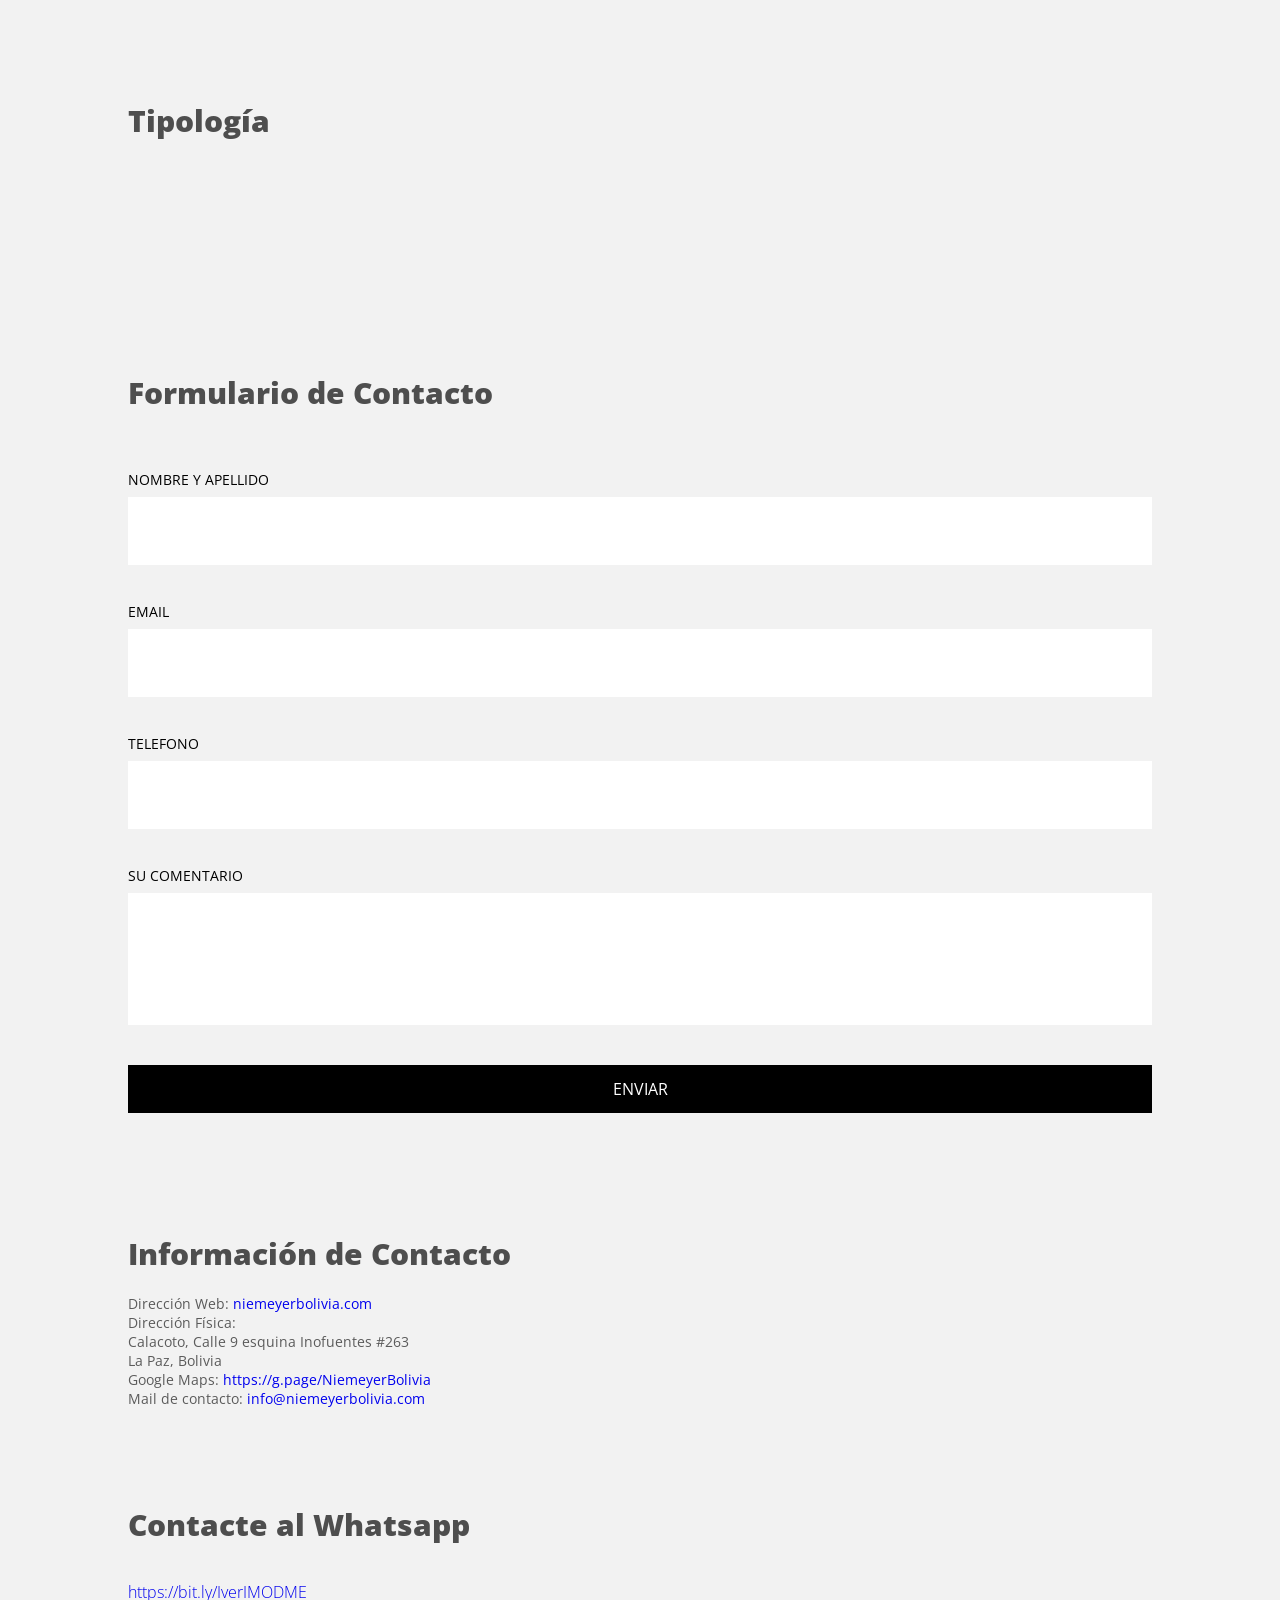
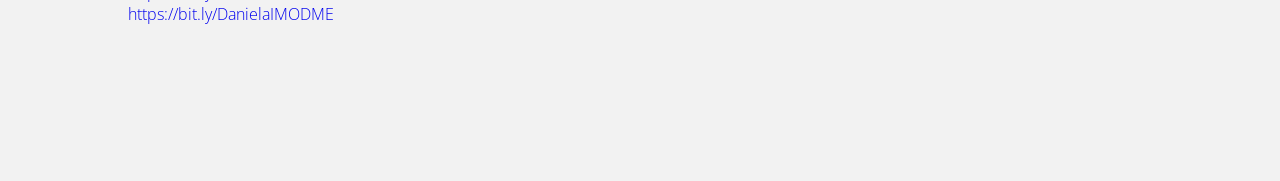
==== index.html @ 70880356 "Update index.html" ====
<!doctype html>
<html lang="en-US">

<head>
    <meta charset="utf-8">
    <meta http-equiv="X-UA-Compatible" content="IE=edge">

    <!-- needed for mobile devices - GALLERY INTEGRATION -->
    <meta name="viewport" content="width=device-width, initial-scale=1.0, maximum-scale=1, user-scalable=0">

    <title>iMOD FORM</title>


    <script>var __adobewebfontsappname__ = "dreamweaver"</script>
    <script src="https://use.edgefonts.net/source-sans-pro:n2:default.js" type="text/javascript"></script>


    <!-- Import font -->
    <link href="https://fonts.googleapis.com/css2?family=Open+Sans:wght@300;400;600;700;800&display=swap"
        rel="stylesheet">


    <!-- Import font - GALLERY INTEGRATION-->
    <link href="https://fonts.googleapis.com/css?family=Montserrat:400,700' rel='stylesheet' type='text/css">
    <link href="https://fonts.googleapis.com/css2?family=Montserrat:wght@800&display=swap" rel="stylesheet">
    <link href="https://fonts.googleapis.com/css?family=Open+Sans:300,400,600,700' rel='stylesheet' type='text/css">


    <!-- Style for Bootstrap - GALLERY INTEGRATION - SE ROMPE LA WEB SI LO SACO-->
    <!--	<link rel="stylesheet" href="slider/bootstrap/css/bootstrap.min.css">-->

    <!-- Custom style for the demo- GALLERY INTEGRATION - SE ROMPE LA WEB SI LO SACO-->
    <!--	<link rel="stylesheet" href="slider/css/demo.css">-->



    <!-- Stylesheets BASE WEB-->
    <link rel="stylesheet" href="j-folder/css/font-awesome.min.css">
    <link rel="stylesheet" href="j-folder/css/j-forms.css">




    <style>
        /*EXAMPLES --------------------------------------------------------------------- */


        .left {
            display: inline-block;
            width: 100px;

            background: red;
            color: white;
        }

        .right {
            display: inline-block;
            width: calc(100% - 100px);

            background: blue;
            color: white;
        }




        /* Set the style of the thumbnail overlay items */
        .media-box-title {
            color: #fff;
            font-size: 11px;
            margin-bottom: 5px;
            text-transform: uppercase;
            letter-spacing: 2px;
            line-height: 28px;
        }


        /* Remove box shadow and border-radius from the media boxes */
        .media-box-container {
            -webkit-border-radius: 0px;
            -moz-border-radius: 0px;
            border-radius: 0px;

            -webkit-box-shadow: none;
            -moz-box-shadow: none;
            -o-box-shadow: none;
            -ms-box-shadow: none;
            box-shadow: none;
        }

        /* thumbnail overlay background */
        .thumbnail-overlay {
            background-color: rgba(0, 0, 0, .40);

            -webkit-transition: background-color 0.2s ease-out;
            -moz-transition: background-color 0.2s ease-out;
            -o-transition: background-color 0.2s ease-out;
            transition: background-color 0.2s ease-out;
        }

        /* hover effect on the thumbnail-overlay */
        .thumbnail-overlay:hover {
            background-color: rgba(0, 0, 0, .20) !important;
        }

        /* hover effect on the image */
        .media-box-image img {
            -webkit-transition: transform 0.6s ease-in-out;
            -moz-transition: transform 0.6s ease-in-out;
            -o-transition: transform 0.6s ease-in-out;
            -ms-transition: transform 0.6s ease-in-out;
            transition: transform 0.6s ease-in-out;

            -webkit-transform-origin: bottom left;
            -moz-transform-origin: bottom left;
            -o-transform-origin: bottom left;
            -ms-transform-origin: bottom left;
            transform-origin: bottom left;
        }

        .media-box-image:hover img {
            -webkit-transform: scale(1.2) translate(-20px);
            -moz-transform: scale(1.2) translate(-20px);
            -o-transform: scale(1.2) translate(-20px);
            -ms-transform: scale(1.2) translate(-20px);
            transform: scale(1.2) translate(-20px);
        }





        .button {
            width: 200px;
            margin-top: 40px;
            margin-right: auto;
            margin-bottom: auto;
            margin-left: auto;
            padding-top: 20px;
            padding-right: 10px;
            padding-bottom: 20px;
            padding-left: 10px;
            text-align: center;
            vertical-align: middle;
            border-radius: 0px;
            text-transform: uppercase;
            font-weight: bold;
            letter-spacing: 2px;
            border: 3px solid #FFFFFF;
            color: #FFFFFF;
            transition: all 0.3s linear;
        }

        .button:hover {
            background-color: #FEFEFE;
            color: #C4C4C4;
            cursor: pointer;
        }

        /* Mobile */
        @media (max-width: 320px) {
            .logo {
                width: 100%;
                text-align: center;
                margin-top: 13px;
                margin-right: 0px;
                margin-bottom: 0px;
                margin-left: 0px;
            }

            .container header nav {
                margin-top: 0px;
                margin-right: 0px;
                margin-bottom: 0px;
                margin-left: 0px;
                width: 100%;
                float: none;
                display: none;
            }


            nav ul li {
                margin-top: 0px;
                margin-right: 0px;
                margin-bottom: 0px;
                margin-left: 0px;
                width: 100%;
                text-align: center;
            }

            .text_column {
                width: 100%;
                text-align: justify;
                padding-top: 0px;
                padding-right: 0px;
                padding-bottom: 0px;
                padding-left: 0px;
            }

            .thumbnail {
                width: 100%;
            }

            .footer_column {
                width: 100%;
                margin-top: 0px;
            }

            .parallax {
                text-align: center;
                margin-top: 0px;
                margin-right: 0px;
                margin-bottom: 0px;
                margin-left: 0px;
                padding-top: 40%;
                padding-right: 0px;
                padding-bottom: 0px;
                padding-left: 0px;
                width: 100%;
                font-size: 18px;
            }

            .parallax_description {
                padding-top: 0px;
                padding-right: 0px;
                padding-bottom: 0px;
                padding-left: 0px;
                width: 90%;
                margin-top: 25px;
                margin-right: 0px;
                margin-bottom: 0px;
                margin-left: 12px;
                float: none;
                text-align: center;
            }

            .banner {
                background-color: #2D9AB7;
                background-image: none;
            }

            .tagline {
                margin-top: 20px;
                line-height: 22px;
            }

            .hero_header {
                padding-left: 10px;
                padding-right: 10px;
                line-height: 22px;
                text-align: center;
            }
        }



        /* Small Tablets */
        @media (min-width: 321px)and (max-width: 767px) {
            .logo {
                width: 100%;
                text-align: center;
                margin-top: 13px;
                margin-right: 0px;
                margin-bottom: 0px;
                margin-left: 0px;
                color: #043745;
            }

            .container header nav {
                margin-top: 0px;
                margin-right: 0px;
                margin-bottom: 0px;
                margin-left: 0px;
                width: 100%;
                float: none;
                overflow: auto;
                display: inline-block;
                background: #52bad5;
            }

            header nav ul {
                padding: 0px;
                float: none;
            }

            nav ul li {
                margin-top: 0px;
                margin-right: 0px;
                margin-bottom: 0px;
                margin-left: 0px;
                width: 100%;
                text-align: center;
                padding-top: 8px;
                padding-bottom: 8px;
            }

            .text_column {
                width: 100%;
                text-align: left;
                padding-top: 0px;
                padding-right: 0px;
                padding-bottom: 0px;
                padding-left: 0px;
            }

            .thumbnail {
                width: 100%;
            }

            .footer_column {
                width: 100%;
                margin-top: 0px;
            }

            .parallax {
                text-align: center;
                margin-top: 0px;
                margin-right: 0px;
                margin-bottom: 0px;
                margin-left: 0px;
                padding-top: 40%;
                padding-right: 0px;
                padding-bottom: 0px;
                padding-left: 0px;
                width: 100%;
                font-size: 18px;
            }

            .parallax_description {
                padding-top: 0px;
                padding-right: 0px;
                padding-bottom: 0px;
                padding-left: 0px;
                margin-top: 30%;
                margin-right: 0px;
                margin-bottom: 0px;
                margin-left: 0px;
                float: none;
                width: 100%;
                text-align: center;
            }

            .thumbnail {
                width: 50%;
            }

            .parallax {
                margin-top: 0px;
                margin-right: 0px;
                margin-bottom: 0px;
                margin-left: 0px;
                padding-right: 0px;
                padding-bottom: 0px;
                padding-left: 0px;
                padding-top: 20%;
            }

            .parallax_description {
                margin-top: 0px;
                margin-right: 0px;
                margin-bottom: 0px;
                margin-left: 0px;
                width: 100%;
                padding-top: 30px;
            }

            .banner {
                padding-left: 20px;
                padding-right: 20px;
            }

            .footer_column {
                width: 100%;
            }
        }

        /* Small Desktops */
        @media (min-width: 768px) and (max-width: 1096px) {
            .text_column {
                width: 100%;
            }

            .thumbnail {
                width: 50%;
            }

            .text_column {
                width: 100%;
                margin-top: 0px;
                margin-right: 0px;
                margin-bottom: 0px;
                margin-left: 0px;
                padding-top: 0px;
                padding-right: 0px;
                padding-bottom: 0px;
                padding-left: 0px;
            }

            .banner {
                margin-top: 0px;
                padding-top: 0px;
            }
        }











        /*BODY --------------------------------------------------------------------- */



        html,
        body {

            font-family: 'Open Sans', sans-serif !important;
            background-color: #f2f2f2 !important;
            margin-top: 0px !important;
            margin-right: 0px !important;
            margin-bottom: 0px !important;
            margin-left: 0px !important;
            font-style: normal !important;
            font-weight: 200 !important;
            text-decoration: none !important;

            margin: 0 !important;
            padding: 0 !important;
            height: 100% !important;
            width: 100% !important;


            /*        max-width: 100%;*/
            /*        overflow-x: hidden;*/

            scrollbar-color: rgba(200, 200, 200, .3) rgba(200, 200, 200, .0);
            scrollbar-width: thin;
            -moz-appearance: none !important;
            -moz-appearance: none !important;
            -moz-appearance: none !important;
            -moz-appearance: none !important;
        }


        body::-webkit-scrollbar {
            width: 4px;
            height: 4px;
        }


        body::-webkit-scrollbar-thumb {
            background: rgba(200, 200, 200, .7);
            border-radius: 10px;
        }



        a:link {
            text-decoration: none;
        }

        a:visited {
            text-decoration: none;
        }

        a:hover {
            text-decoration: none;
        }

        a:active {
            text-decoration: none;
        }





        /*FRANJAS --------------------------------------------------------------------- */


        .franja-sup {
            position: fixed;
            top: 0;
            width: 100%;
            height: 60px;
            background-color: #000000;
            box-shadow: 0px 4px 10px black;
            z-index: 1000;
        }

        .franja-inf {
            position: fixed;
            bottom: 0;
            width: 100%;
            height: 60px;
            background-color: #000000;
            box-shadow: 0px -4px 10px black;
            z-index: 1000;
        }


        .franja {
            top: 0;
            width: 100%;
            height: 60px;
            background-color: rgba(0, 0, 0, 0.00);
        }






        /*LOADER --------------------------------------------------------------------- */


        .loader-wrapper {
            width: 100vw;
            height: 100vh;
            position: fixed;
            top: 0;
            left: 0;
            background-color: #000000;
            /*		background-color: #242f3f;	*/
            display: flex;
            justify-content: center;
            align-items: center;
            z-index: 9998;
        }


        .loader {
            display: inline-block;
            width: 30px;
            height: 30px;
            position: relative;
            border: 4px solid #Fff;
            animation: loader 2s infinite ease;
        }


        .loader-inner {
            vertical-align: top;
            display: inline-block;
            width: 100%;
            background-color: #fff;
            animation: loader-inner 2s infinite ease-in;
        }

        @keyframes loader {
            0% {
                transform: rotate(0deg);
            }

            25% {
                transform: rotate(180deg);
            }

            50% {
                transform: rotate(180deg);
            }

            75% {
                transform: rotate(360deg);
            }

            100% {
                transform: rotate(360deg);
            }
        }

        @keyframes loader-inner {
            0% {
                height: 0%;
            }

            25% {
                height: 0%;
            }

            50% {
                height: 100%;
            }

            75% {
                height: 100%;
            }

            100% {
                height: 0%;
            }
        }



        .imod-1 {

            position: fixed;
            font-size: 12px;
            font-family: 'Montserrat', sans-serif;
            color: azure;
            padding-top: 30px;
            left: 50%;
            transform: translate(-50%, -0%);
        }


        .imod-2 {

            position: fixed;
            font-size: 12px;
            font-family: 'Montserrat', sans-serif;
            color: azure;
            margin-top: -24px;
            left: -4px;
            transform: translate(-50%, -0%);

            transform: rotate(180deg);


            /* Legacy vendor prefixes that you probably don't need... */

            /* Safari */
            -webkit-transform: rotate(180deg);

            /* Firefox */
            -moz-transform: rotate(180deg);

            /* IE */
            -ms-transform: rotate(180deg);

            /* Opera */
            -o-transform: rotate(180deg);

            /* Internet Explorer */
            filter: progid:DXImageTransform.Microsoft.BasicImage(rotation=6);

        }

        /*END LOADER*/







        /*VARIOS --------------------------------------------------------------------- */


        .container {
            width: 80%;
            margin-left: auto;
            margin-right: auto;
            height: 1000px;
            background-color: rgba(255, 255, 255, 0.00);
        }


        .box1 {
            top: 0;
            width: 100%;
            padding-top: 40px;
            padding-bottom: 40px;
            background-color: rgba(255, 255, 255, 0.00);
            clear: both;
            /*            float: left;*/
        }



        /*
        .j-forms {

            float: left;
        }
*/




        /* Cambio de la barra de iconos a la izquierda */

        .fancybox-toolbar {
            left: 50% !important;
            top: 0;
            transform: translate(-60px, -0%);
            /*        padding-right: 50px;*/
            /*        right: 100px; */

        }



        /*ESPACIOS --------------------------------------------------------------------- */


        .espacio {
            top: 0;
            width: 100%;
            padding-top: 50px;
            padding-bottom: 0px;
            background-color: rgba(255, 255, 255, 0.00);
        }

        .espacio_2 {
            top: 0;
            width: 100%;
            padding-top: 5px;
            padding-bottom: 0px;
            background-color: rgba(255, 255, 255, 0.00);
        }

        .espacio_3 {
            top: 0;
            width: 100%;
            padding-top: 20px;
            padding-bottom: 0px;
            background-color: rgba(255, 255, 255, 0.00);

        }

        .espacio_inf {
            top: 0;
            width: 100%;
            padding-top: 100px;
            padding-bottom: 0px;
            background-color: rgba(255, 255, 255, 0.00);
        }








        /*BOTONES --------------------------------------------------------------------- */


        .boton-pdf {
            display: flex;
            justify-content: center;
            align-items: center;
            font: 16px 'Open Sans', Helvetica, Arial, sans-serif;
            background-color: rgba(0, 0, 0, 100);
            color: #614f41;
            border-radius: 0px 0px 0px 0px;
            cursor: pointer;
            width: 100%;
            height: 50px;
            border-bottom-style: none;
            border-width: 0px;
            text-decoration: none !important;
            margin: auto;
            padding: 0px;


        }


        .boton-pdf:hover {
            background-color: #888888;
            border-width: 0px;
            border-bottom-style: none;
            text-decoration: none !important;
        }





        /*TEXTOS --------------------------------------------------------------------- */


        .texto-boton-pdf {
            text-decoration: none !important;
            color: #fff;

        }



        .titulo1_box_1 {
            text-align: left;
            margin-top: 0px;
            margin-right: 0px;
            margin-bottom: 0px;
            margin-left: 0px;
            letter-spacing: 0px;
            font-size: 30px;
            font-weight: 800 !important;
            color: #4E4E4E !important;
        }



        .titulo2_box_1 {
            text-align: left;
            margin-top: 0px;
            margin-right: 0px;
            margin-bottom: 0px;
            margin-left: 0px;
            letter-spacing: 0px;
            font-size: 100px;
            font-weight: 900;
            text-decoration: none !important;
            color: #E14977;
        }


        .texto_negro {
            text-decoration: none !important;
            color: #E14977 !important;
        }


        .texto_box_1 {
            color: #5B5B5B;
            text-align: left;
            margin-top: 0px;
            margin-right: 0px;
            margin-bottom: 0px;
            margin-left: 0px;
            letter-spacing: 0px;
            font-size: 14px;
            font-weight: normal;
        }








        /* IMAGENES ----------------------------------------------------------- */

        .planta {
            background-color: rgba(0, 0, 0, 100);
            color: #614f41;
            /*
            padding-top: 13px;
			padding-bottom: 13px;
            padding-left: 6px;
            padding-right: 6px;
            border-radius: 0px 0px 0px 0px;
*/
            cursor: pointer;
            max-width: 100% !important;
            width: 100% !important;
            text-align: center;
            display: block;
            margin: auto;
            border-bottom-style: none;
            border-width: 0px;
            text-decoration: none !important;
        }




        .imagen-1 {
            background-color: rgba(0, 0, 0, 100);
            color: #614f41;
            /*            min-width: 450px;*/

            cursor: pointer;
            max-width: 100% !important;
            width: 100% !important;
            text-align: center;
            display: block;
            margin: 0%;
            margin-bottom: 0%;
            border-bottom-style: none;
            border-width: 0px;
            text-decoration: none !important;
            justify-content: space-between;
            opacity: 1;
            box-shadow: 4px 4px 5px rgba(0, 0, 0, 0.6);
            transition: 0.5s;
        }


        .imagen-1:hover {
            opacity: 0.5;
            transform: scale(1.025);
            box-shadow: 8px 8px 5px rgba(0, 0, 0, 0.4);

        }







        /* VF INTEGRATION  ----------------------------------------------------------- */




        .cont-vf {
            width: 100%;
            margin: auto;
        }


        .right-vf {
            width: 49%;
            padding-left: 1%;
            padding-bottom: 2%;
            float: right;
        }


        .left-vf {
            width: 49%;
            padding-right: 1%;
            padding-bottom: 2%;
            float: left;
        }


        .imag-vf {
            width: 100%;
            height: auto;
            margin-bottom: 15px;
            background-color: rgba(0, 0, 0, 100);
            color: #614f41;
            cursor: pointer;
            max-width: 100% !important;
            width: 100% !important;
            opacity: 1;
            box-shadow: 4px 4px 5px rgba(0, 0, 0, 0.6);
            transition: 0.5s;
        }


        .imag-vf:hover {
            opacity: 0.5;
            transform: scale(1.025);
            box-shadow: 8px 8px 5px rgba(0, 0, 0, 0.4);

        }



        .otro-vf {
            width: 100%;
            background-color: antiquewhite;
            margin-bottom: 50px;
            padding-bottom: 10px;
            float: left
        }


        @media screen and (max-width:768px) {
            .right-vf {
                width: 100%;
                padding-left: 0%;
                float: none
            }


            .left-vf {
                width: 100%;
                padding-right: 0%;
                float: none
            }



        }




        .ocultar_campos {
            visibility: hidden !important;
            display: none !important;
        }
    </style>







</head>







<body>


    <!-- LOADER  -->

    <div class="loader-wrapper">
        <span class="loader"><span class="loader-inner">
                <p class="imod-1">iMOD</p>
                <p class="imod-2">iMOD</p>
            </span></span>
    </div>





    <!-- Franja estaticas superior e inferior -->

    <!--
<div class="franja-sup"></div>
<div class="franja-inf"></div>
	-->





    <!-- Main Container -->

    <div class="container">

        <!-- Franja movil que da margen superior - OCULTA DETRAS DE LA FRANJA ESTATICA -->
        <div class="franja"></div>


        <!-- ENCABEZADO - DATOS TRAIDOS DE IMOD -->
        <div class="box1">

            <h2 class="titulo1_box_1">Tipología</h2>
            <h2 id="description2_param" class="titulo2_box_1">Cargando Datos</h2>

            <div class="espacio"></div>
            <!--	<h2 class="titulo1_box_1">Departamento</h2>-->
            <h2 id="name_param" class="titulo1_box_1">Cargando Datos</h2>
            <div class="espacio_3"></div>

            <div id="description_param_hide">
                <p id="description_param" class="texto_box_1">

                    Cargando Descripción

                </p>
            </div>
        </div>
        <!-- FINALE ENCABEZADO -->



        <!-- IMAGEN ESTATICA TRAIDA DEL IMOD-->

        <!--
	<div>
	<img id="gen_field_1_param" src="https://xline3d.info/works/imod/aria/aria-form/loading-image.jpg" alt="" width="1280" class="imagen-1" style="width: 100%; max-width: 1280px; height: auto;"/>
	</div>
-->

        <!-- FIN IMAGEN ESTATICA -->







        <!-- IMAGEN ESTATICA TRAIDA DEL IMOD CON FANCYBOX-->

        <!--
	<a id="gen_field_duro_param" href="https://xline3d.info/works/imod/aria/aria-form/loading-image.jpg" data-fancybox="images" data-width="1280" data-height="720">
    <img id="gen_field_1_param" src="https://xline3d.info/works/imod/aria/aria-form/loading-image.jpg" alt="" width="1280" class="imagen-1" style="width: 100%; max-width: 1280px; height: auto;"/>
	</a>
-->

        <!-- FIN IMAGEN ESTATICA -->


        <!-- PLANTA -->

        <a id="gen_field_2_param_fancy" href="#" data-fancybox="images" data-width="1280" data-height="720">
            <img id="gen_field_2_param" src="#" alt="" width="1280" class="planta"
                style="width: 100%; max-width: 1280px; height: auto;" />
        </a>

        <!-- FIN PLANTA -->

        <div class="espacio_3"></div>





        <!--
    <div id="image1_param_fancy" href="#" data-fancybox="images" data-width="1920" data-height="1080">
    <img id="image1_param" src="#" alt="" width="1280" class="imagen-1" style="width: 100%; max-width: 1280px; height: auto;"/>
	</div>
-->




        <!--    <div class="espacio_3"></div>-->




        <div class="cont-vf">


            <div class="left-vf">
                <a id="image1_param_fancy" href="#" data-fancybox="images" data-width="1920" data-height="1080">
                    <img id="image1_param" src="#" alt="" width="1280" class="imag-vf"
                        style="width: 100%; max-width: 1280px; height: auto;" />
                </a>
            </div>


            <div class="right-vf">
                <a id="image2_param_fancy" href="#" data-fancybox="images" data-width="1920" data-height="1080">
                    <img id="image2_param" src="#" alt="" width="1280" class="imag-vf"
                        style="width: 100%; max-width: 1280px; height: auto;" />
                </a>
            </div>


            <div class="left-vf">
                <a id="image3_param_fancy" href="#" data-fancybox="images" data-width="1920" data-height="1080">
                    <img id="image3_param" src="#" alt="" width="1280" class="imag-vf"
                        style="width: 100%; max-width: 1280px; height: auto;" />
                </a>
            </div>


            <div class="right-vf">
                <a id="image4_param_fancy" href="#" data-fancybox="images" data-width="1920" data-height="1080">
                    <img id="image4_param" src="#" alt="" width="1280" class="imag-vf"
                        style="width: 100%; max-width: 1280px; height: auto;" />
                </a>
            </div>


            <div class="left-vf">
                <a id="image5_param_fancy" href="#" data-fancybox="images" data-width="1920" data-height="1080">
                    <img id="image5_param" src="#" alt="" width="1280" class="imag-vf"
                        style="width: 100%; max-width: 1280px; height: auto;" />
                </a>
            </div>


            <div class="right-vf">
                <a id="image6_param_fancy" href="#" data-fancybox="images" data-width="1920" data-height="1080">
                    <img id="image6_param" src="#" alt="" width="1280" class="imag-vf"
                        style="width: 100%; max-width: 1280px; height: auto;" />
                </a>
            </div>



        </div>




        <div class="espacio_3"></div>
        <div class="espacio_3"></div>


        <div class="box1">
            <h2 class="titulo1_box_1">Formulario de Contacto</h2>
        </div>



        <!-- ESPACIADOR -->
        <div class="espacio_3"></div>

        <!-- FORMULARIO COMPRADO -->

        <form action="j-folder/php/action.php" method="post" class="j-forms" id="j-forms" novalidate>

            <div class="content">

                <!-- start tipology -->
                <div class="ocultar_campos">
                    <label class="label">TIPOLOGIA</label>
                    <div class="input">
                        <input type="text" placeholder="" id="tipology" name="tipology" class="campo-input"
                            readonly="true">
                    </div>
                </div>
                <!-- end tipology -->

                <!-- start apartment_name -->
                <div class="ocultar_campos">
                    <label class="label">DEPARTAMENTO</label>
                    <div class="input">
                        <input type="text" placeholder="" id="apartment_name" name="apartment_name" class="campo-input"
                            readonly="true">

                        <!--                        <input type="text" placeholder="" id="apartment_name" name="apartment_name" class="campo-input-disabled" disabled="true">-->

                    </div>
                </div>
                <!-- end apartment_name -->



                <!-- start name -->
                <div class="unit">
                    <label class="label">NOMBRE Y APELLIDO</label>
                    <div class="input">
                        <input type="text" placeholder="" id="name" name="name" class="campo-input">
                    </div>
                </div>
                <!-- end name -->

                <!-- start rut -->
                <!--
				<div class="unit">
					<label class="label">RUT</label>
					<div class="input">
					  <input type="text" placeholder="" id="rut" name="rut" class="campo-input">
					</div>
				</div>
-->
                <!-- end rut -->

                <!-- start email -->
                <div class="unit">
                    <label class="label">EMAIL</label>
                    <div class="input">
                        <input type="email" placeholder="" id="email" name="email" class="campo-input">
                    </div>
                </div>
                <!-- end email -->

                <!-- start phone -->
                <div class="unit">
                    <label class="label">TELEFONO</label>
                    <div class="input">
                        <input type="text" placeholder="" id="phone" name="phone" class="campo-input">
                    </div>
                </div>
                <!-- end phone -->

                <!-- start textarea -->
                <div class="unit">
                    <label class="label">SU COMENTARIO</label>
                    <div class="input">
                        <textarea placeholder="" spellcheck="false" name="message" class="campo-input"></textarea>
                    </div>
                </div>
                <!-- end textarea -->

                <!-- start response from server -->
                <div id="response"></div>
                <!-- end response from server -->

            </div>
            <!-- end /.content -->

            <div class="footer">
                <button type="submit" class="primary-btn">ENVIAR</button>
            </div>
            <!-- end /.footer -->

        </form>
        <!-- FIN FORMULARIO COMPRADO -->

        <div class="espacio_3"></div>

        <!-- INICIO BOTON DESCARGA PDF -->


        <a target="_blank" id="gen_field_3_param"
            href="https://xline3d.info/works/imod/cayala/global-assets/form-assets/form-default/Mensaje-Cargando-Imagen.pdf"
            download>
            <div class="boton-pdf">
                <p class="texto-boton-pdf">DESCARGAR PDF</p>
            </div>
        </a>


        <!-- FINAL BOTON DESCARGA PDF -->

        <div class="espacio_3"></div>




        <!-- INICIO BOTON LINK -->

        <!--
        <a target="_blank" href="https://xline3d.com">
			<div class="boton-pdf">
			<p class="texto-boton-pdf">ABRIR COTIZADOR WEB</p>
			</div>
		</a>
-->

        <!-- FINAL BOTON LINK -->



        <!-- ESPACIADOR -->
        <div class="espacio_3"></div>
        <div class="espacio_3"></div>


        <div class="box1">
            <h2 class="titulo1_box_1">Información de Contacto</h2>

            <div class="espacio_3"></div>

            <p class="texto_box_1">

            <p class="texto_box_1">Direcci&oacute;n Web: <a href="http://niemeyerbolivia.com" target="_blank"
                    rel="noopener">niemeyerbolivia.com</a></p>
            <p class="texto_box_1">Direcci&oacute;n F&iacute;sica:<br />Calacoto, Calle 9 esquina Inofuentes
                #263<br />La Paz, Bolivia</p>
            <p class="texto_box_1">Google Maps: <a href="https://g.page/NiemeyerBolivia" target="_blank"
                    rel="noopener">https://g.page/NiemeyerBolivia</a></p>
            <p class="texto_box_1">Mail de contacto: <a
                    href="mailto:info@niemeyerbolivia.com">info@niemeyerbolivia.com</a></p>

            </p>

        </div>



        <!-- ESPACIADOR -->
        <div class="espacio_1"></div>


        <div class="box1">
            <h2 class="titulo1_box_1">Contacte al Whatsapp</h2>

            <div class="espacio_3"></div>

            <p class="texto_box_1">


            <p>
                <a href="https://bit.ly/IverIMODME" target="_blank" rel="noopener">https://bit.ly/IverIMODME</a><br />
                <a href="https://bit.ly/DanielaIMODME" target="_blank" rel="noopener">https://bit.ly/DanielaIMODME</a>
            </p>

            </p>

        </div>





        <div class="espacio_inf"></div>


    </div>
    <!-- FINAL DEL CONTAINER PRINCIPAL -->







    <!-- INICIALIZANDO LOS SCRIPTS DEL FORMULARIO -->


    <!--	El siguiente era el original del form pero se puso el 3.3.1 mas abajo -->
    <!--	<script src="j-folder/js/jquery.1.11.1.min.js"></script>-->

    <script src="https://code.jquery.com/jquery-3.3.1.min.js"></script>
    <script src="j-folder/js/jquery.maskedinput.min.js"></script>
    <script src="j-folder/js/jquery.validate.min.js"></script>
    <script src="j-folder/js/jquery.form.min.js"></script>
    <script src="j-folder/js/j-forms.js"></script>




    <!-- SCROLL IOS -->

    <script>
    
        if (navigator.userAgent.match(/iPhone|iPad|iPod|iphone|ipod|ipad/i)) {
            document.body.style.overflow = "hidden";
            window.scroll(0, 0);

            var lastTouchY;
            var scrollValue = 0;

            document.addEventListener("touchstart", (event) => {
                lastTouchY = event.touches[0].clientY;
            }, false);



            document.addEventListener("touchmove", (event) => {
                currentY = event.touches[0].clientY;
                scrollValue += lastTouchY - currentY;
                if (scrollValue < 0)
                    scrollValue = 0;

                //var maxScrollValue = document.body.clientHeight - window.screen.height;
                var maxScrollValue = document.body.scrollHeight  - window.screen.height;
                if (scrollValue > maxScrollValue)
                    scrollValue = maxScrollValue;

                lastTouchY = currentY;

            }, false);

            var elapsed;

            var lastTime;

            function step(timestamp) {
                if (lastTime === undefined)
                    lastTime = timestamp;
                elapsed = timestamp - lastTime;
                lastTime = timestamp;

                //console.log(lerp(document.documentElement.scrollTop, scrollValue, elapsed / 100));
                window.scrollTo(0, lerp(document.documentElement.scrollTop, scrollValue, elapsed / 100));

                window.requestAnimationFrame(step);

            }

            window.requestAnimationFrame(step);

            function lerp(start, end, amt) {
                if (amt > 1)
                    amt = 1;
                return (1 - amt) * start + amt * end;
            }

        }



    </script>

    <!-- END IOS SCROLL INTEGRATION -->


    <!-- START IMOD INTEGRATION -->



    <script>
        
        // ME

        var url = new URL(window.location.href);
        GetAndAssignParamenter("name_param", false, false, true);
        GetAndAssignParamenter("description_param", false, false, true);
        GetAndAssignParamenter("description2_param", false, false, true);
        GetAndAssignParamenter("gen_field_3_param", false, true, true);

        HideIfParamEmpty("description_param");

        AssignInput("description2_param", "tipology");
        AssignInput("name_param", "apartment_name");

        AssignFancyBox("gen_field_2_param", true);
        AssignFancyBox("image1_param", true);
        AssignFancyBox("image2_param", true);
        AssignFancyBox("image3_param", true);
        AssignFancyBox("image4_param", true);
        AssignFancyBox("image5_param", true);
        AssignFancyBox("image6_param", true);
        AssignFancyBox("image7_param", true);


        function GetAndAssignParamenter(paramToGet, isImg, isPDF, hideIfEmpty) {
            if (url.searchParams.get(paramToGet)) {
                if (isImg) {
                    document.getElementById(paramToGet).src = url.searchParams.get(paramToGet);
                }
                else {
                    if (isPDF)
                        document.getElementById(paramToGet).href = url.searchParams.get(paramToGet);
                    else
                        document.getElementById(paramToGet).innerHTML = url.searchParams.get(paramToGet);
                }
            }
            else {
                if (hideIfEmpty)
                    document.getElementById(paramToGet).style.display = "none";
            }
        }

        function AssignFancyBox(paramToGet, hideIfEmpty) {

            if (hideIfEmpty && !url.searchParams.get(paramToGet)) {
                if(document.getElementById(paramToGet + "_fancy"))
                    document.getElementById(paramToGet + "_fancy").style.display = "none";
            }
            else {
                if (url.searchParams.get(paramToGet)) {
                    document.getElementById(paramToGet + "_fancy").href = url.searchParams.get(paramToGet);
                    GetAndAssignParamenter(paramToGet, true, false);
                }
            }
        }

        function HideIfParamEmpty(paramToGet) {
            if (!url.searchParams.get(paramToGet))
                document.getElementById(paramToGet + "_hide").style.display = "none";
        }

        function AssignInput(paramToGet, idInput) {
            document.getElementById(idInput).value = url.searchParams.get(paramToGet);
        }


        // ME END




        // BORDE COCHOA


        /*		var url = new URL (window.location.href);
                GetAndAssignParamenter("gen_field_3_param", false, false); // otro que esta disponible
                GetAndAssignParamenter("name_param", false, false); // apunta a texto
                GetAndAssignParamenter("description_param", false, false); // apunta a texto
                GetAndAssignParamenter("gen_field_1_param", true, false); //en este caso apunta a la imagen estatica		
                GetAndAssignParamenter("description2_param", false, false); // apunta a texto
                GetAndAssignParamenter("gen_field_2_param", false, true); // apunta a descargar el PDF
                document.getElementById("gen_field_duro_param").href = url.searchParams.get("gen_field_1_param");
            	
        
                function GetAndAssignParamenter( paramToGet, isImg, isPDF ){
                    if(url.searchParams.get(paramToGet))
                    {
                        if(isImg)
                        {
                            document.getElementById(paramToGet).src = url.searchParams.get(paramToGet);
                        }
                        else
                        {
                            if(isPDF)
                                document.getElementById(paramToGet).href = url.searchParams.get(paramToGet);
                            else
                                document.getElementById(paramToGet).innerHTML = url.searchParams.get(paramToGet);
                        }
                    }
                }*/


        // BORDE COCHOA END

      

    </script>
    <!-- END IMOD INTEGRATION -->



    <!-- FANCY BOX -->


    <!-- FANCY BOX LINKS-->

    <!--	El siguiente es no utilizado, porque se utiliza el mismo mas arriba en el formulario -->
    <!--	<script src="https://code.jquery.com/jquery-3.3.1.min.js"></script>-->



    <link href="fancybox-master/dist/jquery.fancybox.min.css" rel="stylesheet">
    <script src="fancybox-master/dist/jquery.fancybox.min.js"></script>




    <!-- FANCY BOX SETTINGS -->

    <script type="text/javascript">

        $('[data-fancybox]').fancybox({
            protect: true,
            idleTime: 20,
            toolbar: true,
            buttons: [
                //			"share",
                //    		"slideShow",
                //			"fullScreen",
                "zoom",
                //			"thumbs",	
                "download",
                "close"
            ],
        });

    </script>




    <!-- LOADER -->

    <script type="text/javascript">

        $(window).on("load", function () {
            $(".loader-wrapper").fadeOut("slow");
        });


    </script>



</body>

</html>
---- j-folder/css/j-forms.css ----
/* Font
=============================== */
@import url(http://fonts.googleapis.com/css?family=Open+Sans:400,600);

/*=================================================================*/
/* Main */
/*=================================================================*/


/* Default
=============================== */
.wrapper {
	margin:0 auto;
	outline:none;
	padding:40px 15px;
	-webkit-box-sizing:content-box;
	-moz-box-sizing:content-box;
	box-sizing:content-box;
}
.wrapper-400 { max-width:400px; }

.wrapper-640 { max-width:640px; }

.j-forms {
    background-color: rgba(255,255,255,0.00);
    font: 'Open Sans',Helvetica,Arial,sans-serif;
    border-style: none;
    border-width: 0px;
}
.j-forms .input {
    border: 0 none rgba(255,255,255,0.00);
}

.input {

}

.unit {

}

.campo-input {
	padding-left: 20px;
	padding-right: 0px;
}

.campo-input-disabled {
	padding-left: 20px;
	padding-right: 0px;
	color: gray !important;
}

.j-forms .unit {
    margin-bottom: 40px;
    border-style: none;
	overflow: hidden;
}

.j-forms .link {
	border-bottom:1px solid #90caf9;
	color:#1e88e5;
	font-size:14px;
	line-height:inherit;
	text-decoration:none;
}
.j-forms .link:hover { border-bottom:none; }

.j-forms .inline-group { display:inline-block; }

.j-forms .token,
.j-forms .hidden { display:none; }

/* Reset for -webkit / -moz browser
=============================== */
.j-forms input[type="search"]::-webkit-search-decoration,
.j-forms input[type="search"]::-webkit-search-cancel-button,
.j-forms input[type="search"]::-webkit-search-results-button,
.j-forms input[type="search"]::-webkit-search-results-decoration { display:none; }

.j-forms select,
.j-forms input[type="button"],
.j-forms input[type="submit"],
.j-forms input[type="search"] {
	-webkit-tap-highlight-color:transparent;
	-webkit-tap-highlight-color:rgba(0,0,0,0);
	-webkit-appearance:none;
	-moz-appearance:none;
	appearance:none;
	-webkit-border-radius:0px;
	border-radius:0px;
}

/* Header
=============================== */
.j-forms .header {
	background-color:#3f51b5;
	border-top:1px solid #7986cb;
	-webkit-border-radius:3px 3px 0 0;
	-moz-border-radius:3px 3px 0 0;
	-o-border-radius:3px 3px 0 0;
	border-radius:3px 3px 0 0;
	-webkit-box-shadow:0 6px 3px -3px rgba(63,81,181,.5);
	-moz-box-shadow:0 6px 3px -3px rgba(63,81,181,.5);
	-o-box-shadow:0 6px 3px -3px rgba(63,81,181,.5);
	box-shadow:0 6px 3px -3px rgba(63,81,181,.5);
	display:block;
	position:relative;
}
.j-forms .header > i {
	color:#fff;
	font-size:31px;
	float:left;
	padding:31px 15px 0 25px;
}
.j-forms .header p {
	color:#fff;
	margin:0;
	padding:30px 25px;
	font-size:30px;
	text-transform:uppercase;
}

/* Content
=============================== */
.j-forms .content {
    border-style: none;
    border-width: 0px;

}

.j-forms .content:after {
	clear:both;
	content:".";
	display:block;
	height:0;
	visibility:hidden;
}

/* Footer
=============================== */
.j-forms .footer {
    background-color: rgba(255,255,255,0.00);
    -o-border-radius: 0 0 0 0;
}
.j-forms .footer:after {
	clear:both;
	content:".";
	display:block;
	height:0;
	visibility:hidden;
}

/* Dividers
=============================== */
.j-forms .divider,
.j-forms .divider-text { border-top:1px solid rgba(0,0,0,.12); height:0; }

.j-forms .divider-text { text-align:center; }

.j-forms .divider-text span {
	border:1px solid rgba(0,0,0,.12);
	-webkit-border-radius:3px;
	-moz-border-radius:3px;
	-o-border-radius:3px;
	border-radius:3px;
	background-color:#f9fafd;
	color:#3f51b5;
	font-size:16px;
	padding:2px 15px;
	position:relative;
	top:-9px;
	white-space:nowrap;
}

/* Gap-top / gap-bottom classes
=============================== */
.j-forms .gap-top-20 { margin-top:20px; } /* text-divider top gap after "content"/"j-row" classes */

.j-forms .gap-top-45 { margin-top:45px; } /* text-divider top gap after "unit" class */

.j-forms .gap-bottom-45 { margin-bottom:45px; } /* text-divider bottom gap */

.j-forms .gap-bottom-25 { margin-bottom:25px; } /* line-divider bottom gap */

/* Labels
=============================== */
.j-forms label {
	display:block;
	color:inherit;
	font-weight:normal;
	text-align:left;
	margin-bottom: 0px;
}
.j-forms .label { font-size:14px; margin-bottom:6px; line-height:14px; height:14px; }

.j-forms .label-center { height:48px; line-height:48px; text-align:center; margin-bottom:0; }

.j-forms .j-row > .label{ padding-left:10px; }

/* Radio and checkbox
=============================== */
.j-forms .radio,
.j-forms .checkbox,
.j-forms .radio-toggle,
.j-forms .checkbox-toggle {
	color:rgba(0,0,0,.87);
	cursor:pointer;
	font-size:15px;
	height:15px;
	margin-bottom:4px;
	position:relative;
	line-height:15px;
}
.j-forms .radio,
.j-forms .checkbox,
.j-forms .inline-group .radio,
.j-forms .inline-group .checkbox { padding:9px 0 8px 32px; }

.j-forms .radio-toggle,
.j-forms .checkbox-toggle,
.j-forms .inline-group .radio-toggle,
.j-forms .inline-group .checkbox-toggle { padding:9px 0 8px 58px; }

.j-forms .radio:last-child,
.j-forms .checkbox:last-child,
.j-forms .radio-toggle:last-child,
.j-forms .checkbox-toggle:last-child { margin-bottom:0; }

.j-forms .inline-group .radio,
.j-forms .inline-group .checkbox,
.j-forms .inline-group .radio-toggle,
.j-forms .inline-group .checkbox-toggle { display:inline-block; margin-right:25px; }

.j-forms .radio input,
.j-forms .checkbox input,
.j-forms .radio-toggle input,
.j-forms .checkbox-toggle input { position:absolute; left:-9999px; }

.j-forms .radio i,
.j-forms .checkbox i,
.j-forms .checkbox-toggle i,
.j-forms .radio-toggle i {
	background-color:#fff;
	border:2px solid rgba(0,0,0,.26);
	display:block;
	height:18px;
	left:0;
	outline:none;
	position:absolute;
	top:5px;
	-webkit-transition:border-color.2s;
	-moz-transition:border-color.2s;
	-ms-transition:border-color.2s;
	-o-transition:border-color.2s;
	transition:border-color.2s;
}
.j-forms .radio i,
.j-forms .checkbox i { width:18px; }

.j-forms .checkbox-toggle i,
.j-forms .radio-toggle i { width:44px; }

.j-forms .checkbox i,
.j-forms .checkbox-toggle i {
	-webkit-border-radius:3px;
	-moz-border-radius:3px;
	-o-border-radius:3px;
	border-radius:3px;
}
.j-forms .radio i,
.j-forms .radio i:after,
.j-forms .radio-toggle i:before {
	-webkit-border-radius:50%;
	-moz-border-radius:50%;
	-o-border-radius:50%;
	border-radius:50%;
}
.j-forms .radio-toggle i {
	-webkit-border-radius:13px;
	-moz-border-radius:13px;
	-o-border-radius:13px;
	border-radius:13px;
}
.j-forms .checkbox-toggle i:before {
	-webkit-border-radius:2px;
	-moz-border-radius:2px;
	-o-border-radius:2px;
	border-radius:2px;
}
.j-forms .radio i:after {
	background-color:rgba(48,63,159,.9);
	content:"";
	height:8px;
	top:5px;
	left:5px;
	opacity:0;
	position:absolute;
	width:8px;
}
.j-forms .checkbox i:after {
	border-width:0 0 3px 3px;
	border-bottom:solid rgb(48,63,159);
	border-left:solid rgb(48,63,159);
	content:"";
	height:5px;
	top:3px;
	-webkit-transform:rotate(-45deg);
	-moz-transform:rotate(-45deg);
	-ms-transform:rotate(-45deg);
	-o-transform:rotate(-45deg);
	transform:rotate(-45deg);
	left:3px;
	opacity:0;
	position:absolute;
	width:10px;
}
.j-forms .radio input:checked + i:after,
.j-forms .checkbox input:checked + i:after { opacity:1; }

.j-forms .checkbox-toggle i:before,
.j-forms .radio-toggle i:before {
	border:none;
	background-color:rgba(48,63,159,.9);
	content:"";
	display:block;
	height:14px;
	left:2px;
	position:absolute;
	top:2px;
	width:14px;
}
.j-forms .checkbox-toggle input:checked + i:before,
.j-forms .radio-toggle input:checked + i:before { left:28px; }

.j-forms .checkbox-toggle i:after,
.j-forms .radio-toggle i:after,
.j-forms .checkbox-toggle input:checked + i:after,
.j-forms .radio-toggle input:checked + i:after {
	font-size:10px;
	font-style:normal;
	font-weight:bold;
	line-height:10px;
	position:absolute;
	top:4px;
}
.j-forms .checkbox-toggle i:after,
.j-forms .radio-toggle i:after { content:"NO"; left:22px; }

.j-forms .checkbox-toggle input:checked + i:after,
.j-forms .radio-toggle input:checked + i:after { content:"YES"; left:6px; }

.j-forms .checkbox:hover i,
.j-forms .radio:hover i,
.j-forms .checkbox-toggle:hover i,
.j-forms .radio-toggle:hover i { border:2px solid rgba(48,63,159,.6); }

.j-forms .radio input:checked + i,
.j-forms .checkbox input:checked + i,
.j-forms .radio-toggle input:checked + i,
.j-forms .checkbox-toggle input:checked + i { border:2px solid rgba(48,63,159,.9); }

.j-forms .radio input:checked + i,
.j-forms .checkbox input:checked + i { color:rgba(48,63,159,.9); }

.j-forms .checkbox-toggle input:checked + i,
.j-forms .radio-toggle input:checked + i { background-color:#e8eaf6; }

/* Widget
=============================== */
.j-forms .widget { position: relative; }

.j-forms .widget .addon,
.j-forms .widget .addon-btn {
	background:#e0e0e0;
	border:none;
	color:rgba(0,0,0,.56);
	display:block;
	font:16px 'Open Sans',Helvetica,Arial,sans-serif;
	height:48px;
	line-height:48px;
	padding:0;
	position:absolute;
	outline:none;
	overflow:hidden;
	text-align:center;
	top:0;
	z-index:5;
}
.j-forms .widget .addon-btn,
.j-forms .widget .addon-btn i {
	cursor:pointer;
	-webkit-transition:all.2s;
	-moz-transition:all.2s;
	-ms-transition:all.2s;
	-o-transition:all.2s;
	transition:all.2s;
}
.j-forms .widget .addon-btn:hover,
.j-forms .widget .addon-btn:focus { background-color:#d6d6d6; color:rgba(0,0,0,.87); }

.j-forms .widget .addon-btn:hover i,
.j-forms .widget .addon-btn:focus i { color:rgba(0,0,0,.61); }

.j-forms .widget .adn-left { left:0; }

.j-forms .widget .adn-right { right:0; }

.j-forms .widget .addon i,
.j-forms .widget .addon-btn i { color:rgba(0,0,0,.34); font-size:17px; z-index:2; }

.j-forms .widget .adn-50 { width:50px; }

.j-forms .widget .adn-130 { width:130px; }

.j-forms .widget.right-50 .input { padding-right:50px; }

.j-forms .widget.left-50 .input { padding-left:50px; }

.j-forms .widget.right-130 .input { padding-right:130px; }

.j-forms .widget.left-130 .input { padding-left:130px; }

.j-forms .widget .adn-left,
.j-forms .widget.right-50 .input input,
.j-forms .widget.right-130 .input input {
	-webkit-border-radius:3px 0 0 3px;
	-moz-border-radius:3px 0 0 3px;
	-o-border-radius:3px 0 0 3px;
	border-radius:3px 0 0 3px;
}
.j-forms .widget .adn-right,
.j-forms .widget.left-50 .input input,
.j-forms .widget.left-130 .input input {
	-webkit-border-radius:0 3px 3px 0;
	-moz-border-radius:0 3px 3px 0;
	-o-border-radius:0 3px 3px 0;
	border-radius:0 3px 3px 0;
}
.j-forms .widget.left-50.right-50 .input input,
.j-forms .widget.left-50.right-130 .input input,
.j-forms .widget.left-130.right-50 .input input,
.j-forms .widget.left-130.right-130 .input input {
	-webkit-border-radius:0;
	-moz-border-radius:0;
	-o-border-radius:0;
	border-radius:0;
}

/* Inputs
=============================== */
.j-forms input[type="text"],
.j-forms input[type="password"],
.j-forms input[type="email"],
.j-forms input[type="search"],
.j-forms input[type="url"],
.j-forms textarea,
.j-forms select {
    background: #fff;
    -o-border-radius: 3px;
    color: rgba(0,0,0,.87);
    display: block;
    font-family: inherit;
    font-size: 16px;
    height: 48px;
    padding-top: 10px;
    padding-bottom: 10px;
    width: 100%;
    outline: none;
    -webkit-appearance: none;
    -moz-appearance: none;
    appearance: none;
    -webkit-transition: all.4s;
    -moz-transition: all.4s;
    -ms-transition: all.4s;
    -o-transition: all.4s;
    transition: all.4s;
    border-style: none;
    border-width: 0px;
}
.j-forms input[type="text"]:hover,
.j-forms input[type="password"]:hover,
.j-forms input[type="email"]:hover,
.j-forms input[type="search"]:hover,
.j-forms input[type="url"]:hover,
.j-forms textarea:hover,
.j-forms select:hover {
    border-style: none;
    border-width: 0px;
}

.j-forms input[type="text"]:focus,
.j-forms input[type="password"]:focus,
.j-forms input[type="email"]:focus,
.j-forms input[type="search"]:focus,
.j-forms input[type="url"]:focus,
.j-forms textarea:focus,
.j-forms select:focus {
    border: 0px none rgba(255,255,255,0.00);
}

.j-forms .input textarea {
	height:112px;
	overflow:auto;
	min-height:52px;
	resize:vertical;
}

.j-forms .input textarea:focus { height:128px; }

/* Placeholders
=============================== */
.j-forms input::-webkit-input-placeholder,
.j-forms textarea::-webkit-input-placeholder { color:rgba(0,0,0,.54); }

.j-forms input::-moz-placeholder,
.j-forms textarea::-moz-placeholder { color:rgba(0,0,0,.54); }

.j-forms input:-moz-placeholder,
.j-forms textarea:-moz-placeholder { color:rgba(0,0,0,.54); }

.j-forms input:-ms-input-placeholder,
.j-forms textarea:-ms-input-placeholder { color:rgba(0,0,0,.54); }

.j-forms input:focus::-webkit-input-placeholder,
.j-forms textarea:focus::-webkit-input-placeholder { color:rgba(0,0,0,.36); }

.j-forms input:focus::-moz-placeholder,
.j-forms textarea:focus::-moz-placeholder { color:rgba(0,0,0,.36); }

.j-forms input:focus:-moz-placeholder,
.j-forms textarea:focus:-moz-placeholder { color:rgba(0,0,0,.36); }

.j-forms input:focus:-ms-input-placeholder,
.j-forms textarea:focus:-ms-input-placeholder { color:rgba(0,0,0,.36); }

/* Select
=============================== */
.j-forms select { padding-left:13px; }

.j-forms .multiple-select select { height:auto; }

.j-forms .select i {
	background:#fff;
	-webkit-box-shadow:0 0 0 11px #fff;
	-moz-box-shadow:0 0 0 11px #fff;
	-o-box-shadow:0 0 0 11px #fff;
	box-shadow:0 0 0 11px #fff;
	height:20px;
	position:absolute;
	pointer-events:none;
	top:14px;
	right:14px;
	width:14px;
}
.j-forms .select i:after,
.j-forms .select i:before {
	border-right:4px solid transparent;
	border-left:4px solid transparent;
	content:'';
	position:absolute;
	right:3px;
}
.j-forms .select i:after { border-top:6px solid rgba(0,0,0,.4); bottom:1px; }

.j-forms .select i:before { border-bottom:6px solid rgba(0,0,0,.4); top:3px; }

.j-forms .select { position:relative; }

/* Icons
=============================== */
.j-forms .icon-left,
.j-forms .icon-right {
	color:rgba(0,0,0,.54);
	font-size:17px;
	height:38px;
	line-height:38px !important;
	opacity:.6;
	position:absolute;
	text-align:center;
	top:5px;
	width:42px;
	z-index:2;
}
.j-forms .icon-left { border-right:1px solid rgba(0,0,0,.54); left:3px; }

.j-forms .icon-right { border-left:1px solid rgba(0,0,0,.54); right:3px; }

.j-forms .icon-left ~ input,
.j-forms .icon-left ~ textarea { padding-left:58px; }

.j-forms .icon-right ~ input,
.j-forms .icon-right ~ textarea { padding-right:58px; }

/* File for upload
=============================== */
.j-forms .file-button input {
	bottom:-1px;
	font-size:34px;
	opacity:0;
	position:absolute;
	width:108px;
	z-index:0;
}
.j-forms .prepend-small-btn .file-button input,
.j-forms .prepend-big-btn .file-button input { left:0; }

.j-forms .append-small-btn .file-button input,
.j-forms .append-big-btn .file-button input { right:0; }

.j-forms .prepend-small-btn .file-button,
.j-forms .append-small-btn .file-button { width:64px; }

.j-forms .prepend-big-btn .file-button,
.j-forms .append-big-btn .file-button { width:106px; }

.j-forms .prepend-small-btn .file-button,
.j-forms .prepend-big-btn .file-button { left:4px; }

.j-forms .append-small-btn .file-button,
.j-forms .append-big-btn .file-button { right:4px; }

.j-forms .append-small-btn .file-button,
.j-forms .append-big-btn .file-button,
.j-forms .prepend-small-btn .file-button,
.j-forms .prepend-big-btn .file-button {
	-webkit-border-radius:2px;
	-moz-border-radius:2px;
	-o-border-radius:2px;
	border-radius:2px;
}
.j-forms .prepend-big-btn input[type="text"] { padding-left:123px; }

.j-forms .append-big-btn input[type="text"] { padding-right:123px; }

.j-forms .prepend-small-btn input[type="text"] { padding-left:81px; }

.j-forms .append-small-btn input[type="text"] { padding-right:81px; }

.j-forms .input input[type="file"] { cursor:pointer; }

/* Buttons
=============================== */
.j-forms .primary-btn,
.j-forms .secondary-btn {
    color: #fff;
    font: 16px 'Open Sans',Helvetica,Arial,sans-serif;
    height: 48px;
    width: 100%;
	border-bottom-style: none;
	border-width: 0px;
}

.j-forms .content .primary-btn,
.j-forms .content .secondary-btn {
	margin:0 0 0 0;
	border-bottom-style: none;
	border-width: 0px;	
}

.j-forms .file-button {
	color:#fff;
	display:block;
	font-family:'Open Sans',Helvetica,Arial,sans-serif;
	font-size:14px;
	height:40px;
	line-height:40px;
	outline:none;
	overflow:hidden;
	position:absolute;
	text-align:center;
	top:4px;
	z-index:1;
}
.j-forms .primary-btn,
.j-forms .file-button,
.j-forms .secondary-btn {
    background: #000000;
	border-bottom-style: none;
	border-width: 0px;	
}
.j-forms .primary-btn:hover,
.j-forms .file-button:hover,
.j-forms .secondary-btn:hover {
    background: #888888;
	border-bottom-style: none;
	border-width: 0px;
}

.j-forms .primary-btn:hover.processing {
	background:#9F3030; 
	cursor:wait;
	border-bottom-style: none;
	border-width: 0px;
}

.j-forms .file-button:hover + input { border:0px solid #9F3030; }

.j-forms .secondary-btn,
.j-forms .secondary-btn:hover,
.j-forms .secondary-btn:active { opacity:.5; }

.j-forms .primary-btn.processing:before {
	background:rgba(255,107,80,0.46);
	content:'';
	height:2px;
	position:absolute;
	top:70px;
	left:0;
	border-bottom-style: none;
	border-width: 0px;
	width:100%;
	-webkit-animation:processing 3s ease-in-out infinite;
	-moz-animation:processing 3s ease-in-out infinite;;
	-ms-animation:processing 3s ease-in-out infinite;
	-o-animation:processing 3s ease-in-out infinite;
	animation:processing 3s ease-in-out infinite;
}
@-webkit-keyframes processing {
	0% { width:0; }
	100% { width:100%; }
}
@-moz-keyframes processing {
	0% { width:0; }
	100% { width:100%; }
}
@-ms-keyframes processing {
	0% { width:0; }
	100% { width:100%; }
}
@-o-keyframes processing {
	0% { width:0; }
	100% { width:100%; }
}
@keyframes processing {
	0% { width:0; }
	100% { width:100%; }
}

/* Tooltip
=============================== */
.j-forms .tooltip,
.j-forms .tooltip-image {
	background-color:#1a237e;
	-webkit-border-radius:3px;
	-moz-border-radius:3px;
	-o-border-radius:3px;
	border-radius:3px;
	display:block;
	left:-9999px;
	opacity:0;
	position:absolute;
	z-index:20px;
}
.j-forms .tooltip {
	color:#fff;
	font:600 13px 'Open Sans',Helvetica,Arial,sans-serif;
	line-height:20px;
	padding:5px 10px;
}
.j-forms .tooltip-image { padding:2px 2px 1px; }

.j-forms .input input:focus + .tooltip,
.j-forms .input textarea:focus + .tooltip,
.j-forms .select select:focus + .tooltip,
.j-forms .input input:focus + .tooltip-image,
.j-forms .input textarea:focus + .tooltip-image,
.j-forms .select select:focus + .tooltip-image { opacity:1; z-index:5; }

.j-forms .tooltip-left-top { bottom:100%; margin-bottom:8px; }

.j-forms .tooltip-left-top:before {
	border-color:#1a237e transparent;
	border-style:solid;
	border-width:8px 7px 0;
	bottom:-6px;
	content:"";
	left:16px;
	position:absolute;
}
.j-forms .input input:focus + .tooltip-left-top,
.j-forms .input textarea:focus + .tooltip-left-top,
.j-forms .select select:focus + .tooltip-left-top { left:0; right:auto; }

.j-forms .tooltip-right-top { bottom:100%; margin-bottom:8px; }

.j-forms .tooltip-right-top:before {
	border-color:#1a237e transparent;
	border-style:solid;
	border-width:8px 7px 0;
	bottom:-6px;
	content:"";
	position:absolute;
	right:16px;
}
.j-forms .input input:focus + .tooltip-right-top,
.j-forms .input textarea:focus + .tooltip-right-top,
.j-forms .select select:focus + .tooltip-right-top { left:auto; right:0; }

.j-forms .tooltip-left-bottom { margin-top:8px; top:100%; }

.j-forms .tooltip-left-bottom:before {
	border-color:#1a237e transparent;
	border-style:solid;
	border-width:0 7px 8px;
	top:-6px;
	content:"";
	left:16px;
	position:absolute;
}
.j-forms .input input:focus + .tooltip-left-bottom,
.j-forms .input textarea:focus + .tooltip-left-bottom,
.j-forms .select select:focus + .tooltip-left-bottom { left:0; right:auto; }

.j-forms .tooltip-right-bottom { margin-top:8px; top:100%; }

.j-forms .tooltip-right-bottom:before {
	border-color:#1a237e transparent;
	border-style:solid;
	border-width:0 7px 8px;
	top:-6px;
	content:"";
	right:16px;
	position:absolute;
}
.j-forms .input input:focus + .tooltip-right-bottom,
.j-forms .input textarea:focus + .tooltip-right-bottom,
.j-forms .select select:focus + .tooltip-right-bottom { left:auto; right:0; }

.j-forms .tooltip-right-side { margin-left:8px; top:8px; white-space:nowrap; }

.j-forms .tooltip-right-side:before {
	border-color:transparent #1a237e;
	border-style:solid;
	border-width:7px 8px 7px 0;
	content:"";
	left:-6px;
	position:absolute;
	top:8px;
}
.j-forms .input input:focus + .tooltip-right-side,
.j-forms .input textarea:focus + .tooltip-right-side,
.j-forms .select select:focus + .tooltip-right-side { left:100%; }

.j-forms .tooltip-left-side { margin-right:8px; top:8px; white-space:nowrap; }

.j-forms .tooltip-left-side:before {
	border-color:transparent #1a237e;
	border-style:solid;
	border-width:7px 0 7px 8px;
	content:"";
	right:-6px;
	position:absolute;
	top:8px;
}
.j-forms .input input:focus + .tooltip-left-side,
.j-forms .input textarea:focus + .tooltip-left-side,
.j-forms .select select:focus + .tooltip-left-side { left:auto; right:100%; }

/* Status message
=============================== */
.j-forms .error-message,
.j-forms .success-message,
.j-forms .info-message,
.j-forms .warning-message {
	border:2px solid;
	-webkit-border-radius:3px;
	-moz-border-radius:3px;
	-o-border-radius:3px;
	border-radius:3px;
	display:block;
	font:16px/24px 'Open Sans',Helvetica,Arial,sans-serif;
	padding:15px;
}
.j-forms .error-message i,
.j-forms .success-message i,
.j-forms .info-message i,
.j-forms .warning-message i {
	font-size:18px;
	float:left;
	height:24px;
	line-height:24px;
	padding-right:10px;
}
.j-forms .error-message ul,
.j-forms .success-message ul,
.j-forms .info-message ul,
.j-forms .warning-message ul { margin:0; }

.j-forms span.error-view,
.j-forms span.success-view,
.j-forms span.warning-view,
.j-forms span.info-view {
	display:block;
	font-size:14px;
	height:14px;
	line-height:14px;
	margin-top:5px;
	padding:0 2px;
}
.j-forms span.hint {
	display:block;
	font-size:13px;
	color:inherit;
	height:13px;
	line-height:13px;
	margin-top:5px;
	padding:0 2px;
}

/* Disabled state
=============================== */
.j-forms .widget.disabled-view,
.j-forms .input.disabled-view,
.j-forms .select.disabled-view,
.j-forms .checkbox.disabled-view,
.j-forms .radio.disabled-view,
.j-forms .checkbox-toggle.disabled-view,
.j-forms .radio-toggle.disabled-view,
.j-forms .primary-btn.disabled-view,
.j-forms .secondary-btn.disabled-view,
.j-forms .file-button.disabled-view { cursor:default; opacity:.5; }

.j-forms .input.disabled-view input[type="file"] { cursor:default; }

.j-forms .widget.disabled-view input,
.j-forms .input.disabled-view input,
.j-forms .input.disabled-view textarea,
.j-forms .select.disabled-view select { border-color:rgba(0,0,0,.12) !important; }

.j-forms .checkbox.disabled-view i,
.j-forms .radio.disabled-view i,
.j-forms .checkbox-toggle.disabled-view i,
.j-forms .radio-toggle.disabled-view i { border-color:rgba(0,0,0,.26) !important; }

.j-forms .primary-btn.disabled-view,
.j-forms .secondary-btn.disabled-view,
.j-forms .disabled-view .file-button { background:#303f9f; }

.j-forms .widget.disabled-view .addon-btn:hover,
.j-forms .widget.disabled-view .addon-btn:focus { background:#e0e0e0; cursor:default; color:rgba(0,0,0,.56); }

.j-forms .widget.disabled-view .addon-btn i { color:rgba(0,0,0,.24) !important; }

/* Error state
=============================== */
.j-forms .error-view .checkbox i,
.j-forms .error-view .radio i,
.j-forms .error-view .checkbox-toggle i,
.j-forms .error-view .radio-toggle i,
.j-forms .error-view input,
.j-forms .error-view select,
.j-forms .error-view textarea { background:#FF6078 !important; }

.j-forms .select.error-view i {
	background-color:#FF8136;
	-webkit-box-shadow:0 0 0 0 #FF6078;
	-moz-box-shadow:0 0 0 0 #FF6078;
	-o-box-shadow:0 0 0 0 #FF6078;
	box-shadow:0 0 0 0 #FF6078;
}
.j-forms .error-view .icon-left,
.j-forms .error-view .icon-right { border-color:#e57373; }

.j-forms .error-view .icon-left,
.j-forms .error-view .icon-right,
.j-forms span.error-view,
.j-forms .error-message i { color:#b71c1c; }

.j-forms .error-message { background:#FF6078; border-color:#b71c1c; color:#b71c1c; }

/* Success state
=============================== */
.j-forms .success-view .checkbox i,
.j-forms .success-view .radio i,
.j-forms .success-view .checkbox-toggle i,
.j-forms .success-view .radio-toggle i,
.j-forms .success-view input,
.j-forms .success-view select,
.j-forms .success-view textarea { background:#CBCBCB !important; }

.j-forms .select.success-view i {
	background-color:#CBCBCB;
	-webkit-box-shadow:0 0 0 0 #CBCBCB;
	-moz-box-shadow:0 0 0 0 #CBCBCB;
	-o-box-shadow:0 0 0 0 #CBCBCB;
	box-shadow:0 0 0 0 #CBCBCB;
}
.j-forms .success-view .icon-left,
.j-forms .success-view .icon-right { border-color:#81c784; }

.j-forms .success-view .icon-left,
.j-forms .success-view .icon-right,
.j-forms span.success-view,
.j-forms .success-message i { color:#1b5e20; }

.j-forms .success-message { background:#CBCBCB; border-color:#1b5e20; color:#1b5e20; }

/* Warning state
=============================== */
.j-forms .warning-view .checkbox i,
.j-forms .warning-view .radio i,
.j-forms .warning-view .checkbox-toggle i,
.j-forms .warning-view .radio-toggle i,
.j-forms .warning-view input,
.j-forms .warning-view select,
.j-forms .warning-view textarea { background:#fff8e1 !important; }

.j-forms .select.warning-view i {
	background-color:#fff8e1;
	-webkit-box-shadow:0 0 0 12px #fff8e1;
	-moz-box-shadow:0 0 0 12px #fff8e1;
	-o-box-shadow:0 0 0 12px #fff8e1;
	box-shadow:0 0 0 12px #fff8e1;
}
.j-forms .warning-view .icon-left,
.j-forms .warning-view .icon-right { border-color:#f9a825; }

.j-forms .warning-view .icon-left,
.j-forms .warning-view .icon-right,
.j-forms span.warning-view,
.j-forms .warning-message i { color:#f57f17; }

.j-forms .warning-message { background:#fff8e1; border-color:#f57f17; color:#f57f17; }

/* Info state
=============================== */
.j-forms .info-view .checkbox i,
.j-forms .info-view .radio i,
.j-forms .info-view .checkbox-toggle i,
.j-forms .info-view .radio-toggle i,
.j-forms .info-view input,
.j-forms .info-view select,
.j-forms .info-view textarea { background:#e1f5fe !important; }

.j-forms .select.info-view i {
	background-color:#e1f5fe;
	-webkit-box-shadow:0 0 0 12px #e1f5fe;
	-moz-box-shadow:0 0 0 12px #e1f5fe;
	-o-box-shadow:0 0 0 12px #e1f5fe;
	box-shadow:0 0 0 12px #e1f5fe;
}
.j-forms .info-view .icon-left,
.j-forms .info-view .icon-right { border-color:#0288d1; }

.j-forms .info-view .icon-left,
.j-forms .info-view .icon-right,
.j-forms span.info-view,
.j-forms .info-message i { color:#01579b; }

.j-forms .info-message { background:#e1f5fe; border-color:#01579b; color:#01579b; }

/* Ratings
==================================== */
.j-forms .rating-group { color:rgba(0,0,0,.87); height:30px; line-height:30px; margin-bottom:4px; }

.j-forms .rating-group:last-child { margin-bottom:0; }

.j-forms .rating-group .label { float:left; font-size:16px; height:30px; line-height:30px; margin-bottom:0; }

.j-forms .rating-group .ratings { float:right; height:30px; line-height:30px; }

.j-forms .ratings input { left:-9999px; position:absolute; }

.j-forms .ratings input + label {
	color:rgba(0,0,0,.26);
	cursor:pointer;
	font-size:20px;
	float:right;
	padding:0 2px;
	-webkit-transition:color.2s;
	-moz-transition:color.2s;
	-ms-transition:color.2s;
	-o-transition:color.2s;
	transition:color.2s;
}
.j-forms .ratings input + label:hover,
.j-forms .ratings input + label:hover ~ label,
.j-forms .ratings input:checked + label,
.j-forms .ratings input:checked + label ~ label { color:#303f9f; }

/* Social links
==================================== */
.j-forms .social-btn,
.j-forms .social-icon { margin-bottom:6px; position:relative; }

.j-forms .social-icon { display:inline-block; margin-left:2px; margin-right:2px; }

.j-forms .social-center { text-align:center; }

.j-forms .social-btn i,
.j-forms .social-icon i {
	background-color:rgba(0,0,0,.15);
	color:#fff;
	cursor:pointer;
	font-size:22px;
	left:0;
	line-height:48px;
	position:absolute;
	text-align:center;
	width:48px;
	z-index:2;
}
.j-forms .social-btn i {
	-webkit-border-radius:3px 0 0 3px;
	-moz-border-radius:3px 0 0 3px;
	-o-border-radius:3px 0 0 3px;
	border-radius:3px 0 0 3px;
}
.j-forms .social-icon i {
	-webkit-border-radius:3px;
	-moz-border-radius:3px;
	-o-border-radius:3px;
	border-radius:3px;
}
.j-forms .social-btn button,
.j-forms .social-icon button {
	-webkit-border-radius:3px;
	-moz-border-radius:3px;
	-o-border-radius:3px;
	border-radius:3px;
	border:none;
	color:#fff;
	cursor:pointer;
	font:16px 'Open Sans',Helvetica,Arial,sans-serif;
	padding:0 0 0 48px;
	outline:none;
	overflow:hidden;
	height:48px;
	white-space:nowrap;
	-webkit-transition:background.2s;
	-moz-transition:background.2s;
	-ms-transition:background.2s;
	-o-transition:background.2s;
	transition:background.2s;
}
.j-forms .social-btn button { width:100%; }

.j-forms .social-icon button { width:48px; }

.j-forms .social-btn.vk button,
.j-forms .social-icon.vk button { background:rgb(47,80,112); }
.j-forms .social-btn.vk:hover button,
.j-forms .social.vk:hover button { background:rgba(47,80,112,.85); }

.j-forms .social-btn.skype button,
.j-forms .social-icon.skype button { background:rgb(19,176,237); }
.j-forms .social-btn.skype:hover button,
.j-forms .social-icon.skype:hover button { background:rgba(19,176,237,.85); }

.j-forms .social-btn.yahoo button,
.j-forms .social-icon.yahoo button { background:rgb(112,14,156); }
.j-forms .social-btn.yahoo:hover button,
.j-forms .social-icon.yahoo:hover button { background:rgba(112,14,156,.85); }

.j-forms .social-btn.flickr button,
.j-forms .social-icon.flickr button { background:rgb(254,59,147); }
.j-forms .social-btn.flickr:hover button,
.j-forms .social-icon.flickr:hover button { background:rgba(254,59,147,.85); }

.j-forms .social-btn.tumblr button,
.j-forms .social-icon.tumblr button { background:rgb(56,72,83); }
.j-forms .social-btn.tumblr:hover button,
.j-forms .social-icon.tumblr:hover button { background:rgba(56,72,83,.85); }

.j-forms .social-btn.google button,
.j-forms .social-icon.google button { background:rgb(8,104,185); }
.j-forms .social-btn.google:hover button,
.j-forms .social-icon.google:hover button { background:rgba(8,104,185,.85); }

.j-forms .social-btn.twitter button,
.j-forms .social-icon.twitter button { background:rgb(44,168,210); }
.j-forms .social-btn.twitter:hover button,
.j-forms .social-icon.twitter:hover button { background:rgba(44,168,210,.85); }

.j-forms .social-btn.youtube button,
.j-forms .social-icon.youtube button { background:rgb(206,51,44); }
.j-forms .social-btn.youtube:hover button,
.j-forms .social-icon.youtube:hover button { background:rgba(206,51,44,.85); }

.j-forms .social-btn.facebook button,
.j-forms .social-icon.facebook button { background:rgb(48,88,145); }
.j-forms .social-btn.facebook:hover button,
.j-forms .social-icon.facebook:hover button { background:rgba(48,88,145,.85); }

.j-forms .social-btn.linkedin button,
.j-forms .social-icon.linkedin button { background:rgb(68,152,200); }
.j-forms .social-btn.linkedin:hover button,
.j-forms .social-icon.linkedin:hover button { background:rgba(68,152,200,.85); }

.j-forms .social-btn.pinterest button,
.j-forms .social-icon.pinterest button { background:rgb(200,40,40); }
.j-forms .social-btn.pinterest:hover button,
.j-forms .social-icon.pinterest:hover button { background:rgba(200,40,40,.85); }

.j-forms .social-btn.google-plus button,
.j-forms .social-icon.google-plus button { background:rgb(206,77,57); }
.j-forms .social-btn.google-plus:hover button,
.j-forms .social-icon.google-plus:hover button { background:rgba(206,77,57,.85); }

/* Captcha
=============================== */
.j-forms .captcha-group { position: relative; }

.j-forms .captcha-group .captcha {
	background-color:#e0e0e0;
	border:none;
	-webkit-border-radius:3px 0 0 3px;
	-moz-border-radius:3px 0 0 3px;
	-o-border-radius:3px 0 0 3px;
	border-radius:3px 0 0 3px;
	height:48px;
	line-height:48px;
	position:absolute;
	outline:none;
	text-align:center;
	top:0;
	width:90px;
}
.j-forms .captcha-group .input { padding-left:90px; }

.j-forms .captcha-group .input input {
	-webkit-border-radius:0 3px 3px 0;
	-moz-border-radius:0 3px 3px 0;
	-o-border-radius:0 3px 3px 0;
	border-radius:0 3px 3px 0;
}

/* Stepper
=============================== */
.j-forms .stepper { position:relative; padding-right:40px; }

.j-forms .stepper input {
	-webkit-border-radius:3px 0 0 3px;
	-moz-border-radius:3px 0 0 3px;
	-o-border-radius:3px 0 0 3px;
	border-radius:3px 0 0 3px;
}

.j-forms .stepper .stepper-wrapper {
	-webkit-border-radius:0 3px 3px 0;
	-moz-border-radius:0 3px 3px 0;
	-o-border-radius:0 3px 3px 0;
	border-radius:0 3px 3px 0;
	bottom:0;
	outline:none;
	position:absolute;
	right:0;
	top:0;
	overflow:hidden;
	width:40px;
}
.j-forms .stepper input::-webkit-inner-spin-button,
.j-forms .stepper input::-webkit-outer-spin-button { -webkit-appearance:none; margin:0; }

.j-forms .stepper .stepper-arrow {
	background-color:#e0e0e0;
	cursor:pointer;
	display:block;
	height:50%;
	-webkit-transition:background-color.4s;
	-moz-transition:background-color.4s;
	-ms-transition:background-color.4s;
	-o-transition:background-color.4s;
	transition:background-color.4s;
}
.j-forms .stepper .stepper-arrow:hover { background-color:#d6d6d6; }

.j-forms .stepper .stepper-arrow.down { bottom: 0; }

.j-forms .stepper .stepper-arrow.up:after,
.j-forms .stepper .stepper-arrow.down:after {
	border-right:5px solid transparent;
	border-left:5px solid transparent;
	content:'';
	position:absolute;
	right:16px;
	-webkit-transition:all.4s;
	-moz-transition:all.4s;
	-ms-transition:all.4s;
	-o-transition:all.4s;
	transition:all.4s;
}
.j-forms .stepper .stepper-arrow.down:after { border-top:7px solid rgba(0,0,0,.56); bottom:13px; }

.j-forms .stepper .stepper-arrow.up:after { border-bottom: 7px solid rgba(0,0,0,.56); top:13px; }

.j-forms .stepper .stepper-arrow:hover.down:after { border-top:7px solid rgba(0,0,0,.87); }

.j-forms .stepper .stepper-arrow:hover.up:after { border-bottom: 7px solid rgba(0,0,0,.87); }

/* Datapicker and Timepicker
=============================== */
.ui-datepicker {
	background-color:#fff;
	-webkit-border-radius:3px;
	-moz-border-radius:3px;
	-o-border-radius:3px;
	border-radius:3px;
	border:1px solid rgba(0,0,0,.26);
	-webkit-box-shadow:0 0 2px rgba(0,0,0,.5);
	-moz-box-shadow:0 0 2px rgba(0,0,0,.5);
	-o-box-shadow:0 0 2px rgba(0,0,0,.5);
	box-shadow:0 0 2px rgba(0,0,0,.5);
	color:rgba(0,0,0,.54);
	display:none;
	font:16px 'Open Sans',Helvetica,Arial,sans-serif;
	text-align:center;
	padding:10px 0;
	width:240px;
	z-index:1100 !important;
}
.ui-datepicker-header {
	background-color:#f0f0f0;
	line-height:1.5;
	margin:-2px 0 12px;
	padding:10px;
	position:relative;
}
.ui-datepicker-prev,
.ui-datepicker-next {
	cursor:pointer;
	display:block;
	font-size:18px;
	height:30px;
	position:absolute;
	text-decoration:none;
	top:6px;
	width:30px;
}
.ui-datepicker-prev { border-right:1px solid; left:0; }

.ui-datepicker-next { border-left:1px solid; right:0; }

.ui-datepicker-calendar { border-collapse:collapse; line-height:1.5; width:100%; }

.ui-datepicker-calendar th span { color:rgba(0,0,0,.26); font-weight:lighter; }

.ui-datepicker-calendar a,
.ui-datepicker-calendar span {
	color:rgba(0,0,0,.54);
	display:block;
	font-size:16px;
	margin:0 auto;
	text-decoration:none;
	width:28px;
}
.ui-datepicker-calendar a:hover,
.ui-datepicker-calendar .ui-state-active { background-color:#e0e0e0; }

.ui-datepicker-today a { outline:1px solid rgba(0,0,0,.54); }

.ui-datepicker-inline {
	-webkit-box-sizing:border-box;
	-moz-box-sizing:border-box;
	box-sizing:border-box;
	border:2px solid rgba(0,0,0,.12);
	-webkit-box-shadow:none;
	-moz-box-shadow:none;
	-o-box-shadow:none;
	box-shadow:none;
	width:100%;
}
.ui-state-disabled span { color:rgba(0,0,0,.26); }

.ui-timepicker-div .ui-widget-header { background-color:#f0f0f0; margin-bottom:8px; padding:10px 0; }

.ui-timepicker-div dl { text-align:left; }

.ui-timepicker-div dl dt { float:left; clear:left; padding:0 0 0 5px; }

.ui-timepicker-div td { font-size:90%; }

.ui-tpicker-grid-label { background:none; border:none; margin:0; padding:0; }

.ui-timepicker-rtl{ direction:rtl; }

.ui-timepicker-rtl dl { text-align:right; padding:0 5px 0 0; }

.ui-timepicker-rtl dl dt{ float:right; clear:right; }

.ui-timepicker-rtl dl dd { margin:0 40% 10px 10px; }

.ui-timepicker-div { font-size:15px; }

.ui-timepicker-div dl {
	-webkit-box-sizing:border-box;
	-moz-box-sizing:border-box;
	box-sizing:border-box;
	border-top:1px solid rgba(0,0,0,.26);
	padding:16px 5px;
	margin:16px 0 0;
}
.ui-timepicker-div .ui_tpicker_time { margin:0 10px 10px 40%; }

.ui-timepicker-div .ui_tpicker_hour,
.ui-timepicker-div .ui_tpicker_minute { margin:16px 10px 10px 40%; }

.ui-datepicker-buttonpane { border-top:1px solid rgba(0,0,0,.26); }

.ui-datepicker-buttonpane button {
	background:#e0e0e0;
	border:none;
	-webkit-border-radius:3px;
	-moz-border-radius:3px;
	-o-border-radius:3px;
	border-radius:3px;
	color:rgba(0,0,0,.56);
	cursor:pointer;
	font:14px 'Open Sans',Helvetica,Arial,sans-serif;
	padding:5px 10px;
	margin:10px 5px 0;
	-webkit-transition:all.15s;
	-moz-transition:all.15s;
	-ms-transition:all.15s;
	-o-transition:all.15s;
	transition:all.15s;
	outline:none;
}
.ui-datepicker-buttonpane button:hover { background:#d6d6d6; color:rgba(0,0,0,.87); }

/* jQuery Slider
=============================== */
.ui-slider { position:relative; }

.ui-slider .ui-slider-range {
	border:none;
	display:block;
	font-size:11px;
	position:absolute;
	overflow:hidden;
	z-index:1;
}
.ui-slider .ui-slider-handle {
	background-color:#e0e0e0;
	border:1px solid rgba(0,0,0,.36);
	-webkit-border-radius:3px;
	-moz-border-radius:3px;
	-o-border-radius:3px;
	border-radius:3px;
	cursor:pointer;
	height:16px;
	position:absolute;
	outline:none;
	left:-5px;
	width:16px;
	z-index:2;
}
.ui-slider-horizontal { height:7px; }

.ui-slider-vertical { height:100px; width:7px; }

.ui-slider-horizontal .ui-slider-handle { top:-5px; margin-left:-10px; }

.ui-slider-horizontal .ui-slider-range { top:0; height:100%; }

.ui-slider-horizontal .ui-slider-range-min { left:0; }

.ui-slider-horizontal .ui-slider-range-max { right:0; }

.ui-slider-vertical .ui-slider-range-min { bottom:0; }

.ui-slider-vertical .ui-slider-range { left:0; width:100%; }

.ui-slider.ui-widget-content {
	background-color:#fff;
	border:2px solid #e0e0e0;
	-webkit-border-radius:3px;
	-moz-border-radius:3px;
	-o-border-radius:3px;
	border-radius:3px;
}
.ui-slider-vertical .ui-widget-header,
.ui-slider-horizontal .ui-widget-header { background-color:#f0f0f0; }

.j-forms .slider-group {
	font:15px 'Open Sans',Helvetica,Arial,sans-serif;
	height:48px;
	line-height:48px;
	padding:0 2px;
	margin-bottom:5px;
	white-space:nowrap;
}
.j-forms .slider-group label { display:inline-block; color:rgba(0,0,0,.87); padding:0 4px; }

/* Multistep form
=============================== */
.j-forms fieldset {
	border:none;
	outline:none;
	margin:0;
	padding:0;
	position:absolute;
	opacity:0;
	left:-9999px;
	top:0;
	-webkit-transform:translateY(-4%);
	-moz-transform:translateY(-4%);
	-ms-transform:translateY(-4%);
	-o-transform:translateY(-4%);
	transform:translateY(-4%);
	-webkit-transition:opacity.3s, -webkit-transform.3s;
	-moz-transition:opacity.3s, -moz-transform.3s;
	-ms-transition:opacity.3s, -ms-transform.3s;
	-o-transition:opacity.3s, -o-transform.3s;
	transition:opacity.3s, transform.3s;
}
.j-forms .steps {
	border:1px solid rgba(0,0,0,.12);
	-webkit-border-radius:3px;
	-moz-border-radius:3px;
	-o-border-radius:3px;
	border-radius:3px;
	margin-bottom:25px;
	text-align:center;
	-webkit-transition:all.3s;
	-moz-transition:all.3s;
	-ms-transition:all.3s;
	-o-transition:all.3s;
	transition:all.3s;
}
.j-forms .active-fieldset {
	left:0;
	position:relative;
	opacity:1;
	-webkit-transform:translateY(0);
	-moz-transform:translateY(0);
	-ms-transform:translateY(0);
	-o-transform:translateY(0);
	transform:translateY(0);
}
.j-forms fieldset .unit,
.j-forms fieldset .j-row { display:none; }

.j-forms .active-fieldset .unit,
.j-forms .active-fieldset .j-row { display:block; }

.j-forms .steps p { color:rgba(0,0,0,.56); font-size:16px; height:36px; line-height:36px; margin:0; padding:0; }

.j-forms .steps span { color:rgba(0,0,0,.56); font-size:13px; height:13px; line-height:13px; }

.j-forms .active-step .steps p { color:rgba(0,0,0,.87); }

.j-forms .active-step .steps { background-color:#e8eaf6; border:1px solid #303f9f; }

.j-forms .passed-step .steps { border:1px solid #e8eaf6; background-color:#e8eaf6; }

.j-forms.j-multistep .input textarea:focus { height:112px; }

#j-forms a.step-link,
#j-forms a.step-link:hover,
#j-forms a.step-link:focus,
#j-forms a.step-link:active { color:inherit; text-decoration:none; }

/* Modal form
=============================== */
/* Settings for block with links */
.modal-block {
	background-color:#fff;
	-webkit-border-radius:3px;
	-moz-border-radius:3px;
	-o-border-radius:3px;
	border-radius:3px;
	-webkit-box-shadow:0 0 15px rgba(0,0,0,.4);
	-moz-box-shadow:0 0 15px rgba(0,0,0,.4);
	-o-box-shadow:0 0 15px rgba(0,0,0,.4);
	box-shadow:0 0 15px rgba(0,0,0,.4);
	color:rgba(0,0,0,.54);
	font-family:'Open Sans',Helvetica,Arial,sans-serif;
	font-size:15px;
	margin:0 auto;
	max-width:320px;
	outline:medium none;
	padding:20px;
}
.modal-block .modal-link {
	border-bottom:1px solid #90caf9;
	color:#1e88e5;
	font-size:14px;
	line-height:inherit;
	text-decoration:none;
}
.modal-block .modal-link:hover { border-bottom:none; }

/* Settings for modal form directly */
.modal-form {
	background-color:rgba(103,119,129,.5);
	bottom:0;
	height:100%;
	left:0;
	opacity:0;
	overflow-y:scroll;
	position:fixed;
	right:0;
	top:0;
	visibility:hidden;
	width:100%;
	z-index:1040;
}
.modal-form.modal-visible { opacity:1; visibility:visible; }

.modal-scroll { overflow:hidden; }

.j-forms .modal-close {
	background-color:rgba(0,0,0,.3);
	-webkit-border-radius:2px;
	-moz-border-radius:2px;
	-o-border-radius:2px;
	border-radius:2px;
	cursor:pointer;
	position:absolute;
	right:8px;
	top:11px;
	-webkit-transition:background-color.15s;
	-moz-transition:background-color.15s;
	-ms-transition:background-color.15s;
	-o-transition:background-color.15s;
	transition:background-color.15s;
}
.j-forms .modal-close:hover,
.j-forms .modal-close:focus { background-color:rgba(0,0,0,.6); }

.j-forms .modal-close i { display:block; height:22px; width:23px; }

.j-forms .modal-close i:before,
.j-forms .modal-close i:after {
	background-color:#fff;
	content:'';
	height:3px;
	position:absolute;
	right:1px;
	top:10px;
	width:21px;
}
.j-forms .modal-close i:before{
	-webkit-transform:rotate(45deg);
	-moz-transform:rotate(45deg);
	-ms-transform:rotate(45deg);
	-o-transform:rotate(45deg);
	transform:rotate(45deg);
}
.j-forms .modal-close i:after{
	-webkit-transform:rotate(-45deg);
	-moz-transform:rotate(-45deg);
	-ms-transform:rotate(-45deg);
	-o-transform:rotate(-45deg);
	transform:rotate(-45deg);
}

/* Pop-up form
=============================== */
/* Popup menu forms */
.popup-menu { padding:0 15px; }

.popup-list {
	background-color:#f9fafd;
	-webkit-border-radius:3px;
	-moz-border-radius:3px;
	-o-border-radius:3px;
	border-radius:3px;
	-webkit-box-shadow:0 0 15px rgba(0,0,0,.4);
	-moz-box-shadow:0 0 15px rgba(0,0,0,.4);
	-o-box-shadow:0 0 15px rgba(0,0,0,.4);
	box-shadow:0 0 15px rgba(0,0,0,.4);
	max-width:100%;
	position:relative;
}
.popup-list:after {
	clear:both;
	content:".";
	display:block;
	height:0;
	visibility:hidden;
}

.popup-list > ul { font-size:0; float:right; outline:none; padding:5px; }

.popup-list > ul > li {
	border-left:1px solid rgba(0,0,0,.12);
	display:inline-block;
	font-family:'Open Sans',Helvetica,Arial,sans-serif;
	font-size:16px;
	line-height:45px;
	padding:0 20px;
	list-style-type:none;
}
.popup-list > ul > li:hover { background-color:#e8eaf6; }

.popup-list-open { position:relative; }

.popup-list-open .j-forms { margin:10px auto 0; z-index:999; }

.popup-list-open .j-forms .input textarea:focus { height:112px; }

.popup-list-open .popup-list-wrapper {
	display:none;
	opacity:0;
	position:absolute;
	left:-9999px;
	width:400px;
	-webkit-animation:popup-list-open.4s both;
	-moz-animation:popup-list-open.4s both;
	-ms-animation:popup-list-open.4s both;
	-o-animation:popup-list-open.4s both;
	animation:popup-list-open.4s both;
}
@-webkit-keyframes popup-list-open {
	from { -webkit-transform:translate(0,-10px); transform:translate(0,-10px); }
	to { -webkit-transform:translate(0,0); transform:translate(0,0); }
}
@-moz-keyframes popup-list-open {
	from { -moz-transform:translate(0,-10px); transform:translate(0,-10px); }
	to { -moz-transform:translate(0,0); transform:translate(0,0); }
}
@-ms-keyframes popup-list-open {
	from { -ms-transform:translate(0,-10px); transform:translate(0,-10px); }
	to { -ms-transform:translate(0,0); transform:translate(0,0); }
}
@-o-keyframes popup-list-open {
	from { -o-transform:translate(0,-10px); transform:translate(0,-10px); }
	to { -o-transform:translate(0,0); transform:translate(0,0); }
}
@-keyframes popup-list-open {
	from { transform:translate(0,-10px); }
	to { transform:translate(0,0); }
}

/* Popup bottom form */
.popup-btm-400,
.popup-btm-640 {
	bottom:0;
	position:fixed;
	-webkit-transition:width.3s;
	-moz-transition:width.3s;
	-ms-transition:width.3s;
	-o-transition:width.3s;
	transition:width.3s;
	right:1%;
	z-index:1000;
}
.popup-btm-400 { width:400px; }

.popup-btm-640 { width:640px; }

.popup-btm-400 #popup-input-open,
.popup-btm-400 #popup-input-close,
.popup-btm-640 #popup-input-open,
.popup-btm-640 #popup-input-close { display:none; }

.popup-btm-400 .popup-btm-wrapper,
.popup-btm-640 .popup-btm-wrapper {
	bottom:-500px;
	height:auto;
	position:absolute;
	right:0;
	-webkit-transition:all.4s ease-in-out;
	-moz-transition:all.4s ease-in-out;
	-ms-transition:all.4s ease-in-out;
	-o-transition:all.4s ease-in-out;
	transition:all.4s ease-in-out;
	width:100%;
	z-index:1000;
}
.popup-btm-400 input#popup-input-open:checked ~ .popup-btm-label,
.popup-btm-640 input#popup-input-open:checked ~ .popup-btm-label { opacity:0; cursor:default; }

.popup-btm-400 input#popup-input-close:checked ~ .popup-btm-wrapper,
.popup-btm-640 input#popup-input-close:checked ~ .popup-btm-wrapper,
.popup-btm-400 .popup-btm-wrapper,
.popup-btm-640 .popup-btm-wrapper {
	-webkit-transform:translateY(100%);
	-moz-transform:translateY(100%);
	-ms-transform:translateY(100%);
	-o-transform:translateY(100%);
	transform:translateY(100%);
}
.popup-btm-400 input#popup-input-open:checked ~ .popup-btm-wrapper,
.popup-btm-640 input#popup-input-open:checked ~ .popup-btm-wrapper {
	bottom:5px;
	-webkit-transform:translateY(0);
	-moz-transform:translateY(0);
	-ms-transform:translateY(0);
	-o-transform:translateY(0);
	transform:translateY(0);
}
.popup-btm-400 .j-forms .input textarea:focus,
.popup-btm-640 .j-forms .input textarea:focus { height:112px; }

.popup-btm-400 .popup-btm-label,
.popup-btm-640 .popup-btm-label {
	background-color:#f9fafd;
	-webkit-border-radius:3px;
	-moz-border-radius:3px;
	-o-border-radius:3px;
	border-radius:3px;
	-webkit-box-shadow:0 0 15px rgba(0,0,0,.4);
	-moz-box-shadow:0 0 15px rgba(0,0,0,.4);
	-o-box-shadow:0 0 15px rgba(0,0,0,.4);
	box-shadow:0 0 15px rgba(0,0,0,.4);
	bottom:0;
	cursor:pointer;
	color:rgba(0,0,0,.87);
	display:block;
	font:16px 'Open Sans',Helvetica,Arial,sans-serif;
	height:35px;
	text-align:center;
	opacity:1;
	line-height:35px;
	padding:0 30px;
	position:fixed;
	right:1%;
	-webkit-transition:opacity.4s ease-in-out.05s;
	-moz-transition:opacity.4s ease-in-out.05s;
	-ms-transition:opacity.4s ease-in-out.05s;
	-o-transition:opacity.4s ease-in-out.05s;
	transition:opacity.4s ease-in-out.05s;
	white-space:nowrap;
	z-index: 9999;
}
.popup-btm-400 .popup-btm-close,
.popup-btm-640 .popup-btm-close {
	background-color:rgba(0,0,0,.6);
	-webkit-border-radius:2px;
	-moz-border-radius:2px;
	-o-border-radius:2px;
	border-radius:2px;
	cursor:pointer;
	position:absolute;
	right:0;
	top:-25px;
	-webkit-transition:background-color.15s;
	-moz-transition:background-color.15s;
	-ms-transition:background-color.15s;
	-o-transition:background-color.15s;
	transition:background-color.15s;
}
.popup-btm-400 .popup-btm-close:hover,
.popup-btm-400 .popup-btm-close:focus,
.popup-btm-640 .popup-btm-close:hover,
.popup-btm-640 .popup-btm-close:focus { background-color:rgba(0,0,0,.8); }

.popup-btm-400 .popup-btm-close i,
.popup-btm-640 .popup-btm-close i { display:block; height:22px; width:23px; }

.popup-btm-400 .popup-btm-close i:before,
.popup-btm-400 .popup-btm-close i:after,
.popup-btm-640 .popup-btm-close i:before,
.popup-btm-640 .popup-btm-close i:after {
	background-color:#fff;
	content:'';
	height:3px;
	position:absolute;
	right:1px;
	top:10px;
	width:21px;
}
.popup-btm-400 .popup-btm-close i:before,
.popup-btm-640 .popup-btm-close i:before {
	-webkit-transform:rotate(45deg);
	-moz-transform:rotate(45deg);
	-ms-transform:rotate(45deg);
	-o-transform:rotate(45deg);
	transform:rotate(45deg);
}
.popup-btm-400 .popup-btm-close i:after,
.popup-btm-640 .popup-btm-close i:after {
	-webkit-transform:rotate(-45deg);
	-moz-transform:rotate(-45deg);
	-ms-transform:rotate(-45deg);
	-o-transform:rotate(-45deg);
	transform:rotate(-45deg);
}

/*=================================================================*/
/* Grid layout */
/*=================================================================*/
.j-forms [class*="span"] {
	-webkit-box-sizing:border-box;
	-moz-box-sizing:border-box;
	box-sizing:border-box;
	float:left;
	padding-left:10px;
	padding-right:10px;
	position:relative;
}
.j-forms .span1 { width:8.3333%; }
.j-forms .span2 { width:16.6666%; }
.j-forms .span3 { width:25%; }
.j-forms .span4 { width:33.3333%; }
.j-forms .span5 { width:41.6666%; }
.j-forms .span6 { width:50%; }
.j-forms .span7 { width:58.3333%; }
.j-forms .span8 { width:66.6666%; }
.j-forms .span9 { width:75%; }
.j-forms .span10 { width:83.3333%; }
.j-forms .span11 { width:91.6666%; }
.j-forms .span12 { width:100%; }

.j-forms .offset1 { margin-left:8.3333%; }
.j-forms .offset2 { margin-left:16.6666%; }
.j-forms .offset3 { margin-left:25%; }
.j-forms .offset4 { margin-left:33.3333%; }
.j-forms .offset5 { margin-left:41.6666%; }
.j-forms .offset6 { margin-left:50%; }
.j-forms .offset7 { margin-left:58.3333%; }
.j-forms .offset8 { margin-left:66.6666%; }
.j-forms .offset9 { margin-left:75%; }
.j-forms .offset10 { margin-left:83.3333%; }
.j-forms .offset11 { margin-left:91.6666%; }
.j-forms .offset12 { margin-left:100%; }

.j-forms .j-row{ margin:0 -10px; }

.j-forms .j-row:after {
	clear:both;
	content:".";
	display:block;
	height:0;
	visibility:hidden;
}

/* Responsiveness
==================================== */
/* Wrapper-640 */
@media all and (max-width:620px) {

	.wrapper-640 .j-forms [class*="span"] { margin-right:0; width:100%; }

	.wrapper-640 .j-forms [class*="offset"] { margin-left:0; }

	.wrapper-640 .j-forms .label-center { height:14px; line-height:14px; text-align:left; padding-bottom:3px; }

	.wrapper-640 .j-forms .radio:last-child,
	.wrapper-640 .j-forms .checkbox:last-child,
	.wrapper-640 .j-forms .radio-toggle:last-child,
	.wrapper-640 .j-forms .checkbox-toggle:last-child { margin-bottom:4px; }

	/* Popup menu forms*/
	.popup-list-open > .popup-list-wrapper { width:100%; }
	.popup-list-open { position:static; }
}

/* Wrapper-400 */
@media all and (max-width:380px) {

	.wrapper-400 .j-forms [class*="span"] { margin-right:0; width:100%; }

	.wrapper-400 [class*="offset"] { margin-left:0;	}

	.wrapper-400 .j-forms .label-center { height:14px; line-height:14px; text-align:left; padding-bottom:3px; }

	.wrapper-400 .j-forms .radio:last-child,
	.wrapper-400 .j-forms .checkbox:last-child,
	.wrapper-400 .j-forms .radio-toggle:last-child,
	.wrapper-400 .j-forms .checkbox-toggle:last-child { margin-bottom:4px; }

	/* Responsiveness inside popup menu forms */
	.popup-list-wrapper .j-forms [class*="span"] { margin-right:0; width:100%; }

	.popup-list-wrapper .j-forms [class*="offset"] { margin-left:0; }

	.popup-list-wrapper .j-forms .label-center { height:14px; line-height:14px; text-align:left; padding-bottom:3px; }
}

/* Popup bottom form 400 px*/
@media all and (max-width:410px) {

	.popup-btm-400 { width: 320px; }

	.popup-btm-400 .j-forms [class*="span"] { margin-right:0; width:100%; }

	.popup-btm-400 .j-forms [class*="offset"] { margin-left:0; }

	.popup-btm-400 .j-forms .label-center { height:14px; line-height:14px; text-align:left; padding-bottom:3px; }
}

/* Popup bottom form 640 px*/
@media all and (max-width:650px) {

	.popup-btm-640 { width: 320px; }

	.popup-btm-640 .j-forms [class*="span"] { margin-right:0; width:100%; }

	.popup-btm-640 .j-forms [class*="offset"] { margin-left:0; }

	.popup-btm-640 .j-forms .label-center { height:14px; line-height:14px; text-align:left; padding-bottom:3px; }
}

/* Bootstrap compatibility
=============================== */
.j-forms .radio,
.j-forms .checkbox,
.j-forms .radio-toggle,
.j-forms .checkbox-toggle { margin-top:0; }

.j-forms .label {
    padding: 0;
    -webkit-border-radius: 0;
    -moz-border-radius: 0;
    -o-border-radius: 0;
    border-radius: 0;
    margin-bottom: 10px;
}
.j-forms .radio,
.j-forms .checkbox,
.j-forms .radio-toggle,
.j-forms .checkbox-toggle,
.j-forms .radio *,
.j-forms .checkbox *,
.j-forms .radio-toggle *,
.j-forms .checkbox-toggle *,
.j-forms .radio i:after,
.j-forms .checkbox i:after,
.j-forms .radio-toggle i:after,
.j-forms .checkbox-toggle i:after,
.j-forms .radio i:before,
.j-forms .checkbox i:before,
.j-forms .radio-toggle i:before,
.j-forms .checkbox-toggle i:before {
	-webkit-box-sizing:content-box;
	-moz-box-sizing:content-box;
	box-sizing:content-box;
}

/* =============================== */
/* start */
/* Just Forms */
/* version 2.0 */
/* =============================== */

/* Form details & total price
=============================== */
.j-forms .form-details {
	font:15px/25px 'Open Sans',Helvetica,Arial,sans-serif;
	margin-bottom:5px;
}
.j-forms .form-details p { display:inline-block; margin:0; padding:0; }

.j-forms .form-details span { color:rgba(0,0,0,.87); padding:0 4px; }

.j-forms .total-price {
	background:#c4df9b;
	-webkit-border-radius:3px;
	-moz-border-radius:3px;
	-o-border-radius:3px;
	border-radius:3px;
	text-align:center;
	padding:10px 0;
}
.j-forms .form-details.total-price span { font-size:17px; }

/* Cloned elements
=============================== */
.j-forms .content .clone-btn-right,
.j-forms .content .clone-btn-left {
	font-size:14px;
	height:48px;
	padding:0;
	position:absolute;
	margin:0;
	width:47px;
}
.j-forms .j-row>.clone-btn-right { bottom:25px; right:10px; }

.j-forms .j-row>.clone-btn-right.delete { right:60px; }

.j-forms .unit>.clone-btn-right { bottom:0; right:0; }

.j-forms .unit>.clone-btn-right.delete { right:50px; }

.j-forms .j-row>.clone-btn-left { bottom:25px; left:10px; }

.j-forms .j-row>.clone-btn-left.delete { left:60px; }

.j-forms .unit>.clone-btn-left { bottom:0; left:0; }

.j-forms .unit>.clone-btn-left.delete { left:50px; }

.toclone-widget-right { padding-right:100px; position:relative; }

.toclone-widget-left { padding-left:100px; position:relative; }

.j-forms .toclone .link { display:inline-block; padding-bottom:3px; margin:0 5px 5px 0; }

/* jQuery UI Autocomplete
=============================== */
.ui-autocomplete {
	background:#fff;
	border-color:rgba(0,0,0,.12);
	border-style:none solid solid;
	border-width:0 2px 2px;
	-webkit-border-radius:0 0 3px 3px;
	-moz-border-radius:0 0 3px 3px;
	-o-border-radius:0 0 3px 3px;
	border-radius:0 0 3px 3px;
	cursor:default;
	display:block;
	font:16px 'Open Sans',Helvetica,Arial,sans-serif;
	left:0;
	list-style:none;
	margin:0;
	max-height:110px;
	outline:none;
	overflow-x:hidden;
	overflow-y:auto;
	padding:0;
	position:absolute;
	top:0;
	z-index:10000;
}
.ui-autocomplete .ui-menu { position:absolute; }

.ui-autocomplete .ui-menu-item {
	background:#fff;
	border-bottom:1px solid rgba(0,0,0,.12);
	cursor:pointer;
	margin:0;
	min-height:0;
	padding:8px 15px;
	position:relative;
}
.ui-autocomplete .ui-menu-item:hover { background:rgba(0,0,0,.06); }

.ui-helper-hidden-accessible { position:absolute; left:-999em; }

/* TinyMCE
=============================== */
.j-forms .input .mce-tinymce {
	-webkit-border-radius:3px;
	-moz-border-radius:3px;
	-o-border-radius:3px;
	border-radius:3px;
	border:2px solid rgba(0,0,0,.12) !important;
	-webkit-transition:border.4s;
	-moz-transition:border.4s;
	-ms-transition:border.4s;
	-o-transition:border.4s;
	transition:border.4s;
}
.j-forms .input .mce-tinymce:hover { border:2px solid rgba(48,63,159,.6) !important; }

/* =============================== */
/* Just Forms */
/* version 2.0 */
/* end */
/* =============================== */


/* =============================== */
/* start */
/* Just Forms */
/* version 2.3*/
/* =============================== */
/* Tabs
=============================== */
.j-tabs-section,
.j-tabs-container input[type="radio"] { display:none; }

#tab1:checked ~ #tabs-section-1,
#tab2:checked ~ #tabs-section-2,
#tab3:checked ~ #tabs-section-3 { display:block; }

.j-tabs-container .j-tabs-label {
	background:#fff;
	border-top:2px solid rgba(0,0,0,.34);
	-webkit-border-radius:2px 2px 0 0;
	-moz-border-radius:2px 2px 0 0;
	-o-border-radius:2px 2px 0 0;
	border-radius:2px 2px 0 0;
	display:inline-block;
	margin:0 0 -3px;
	font:14px 'Open Sans',Helvetica,Arial,sans-serif;
	padding:11px 13px 13px;
	-webkit-box-shadow:0 2px 2px rgba(0,0,0,.6);
	-moz-box-shadow:0 2px 2px rgba(0,0,0,.6);
	-o-box-shadow:0 2px 2px rgba(0,0,0,.6);
	box-shadow:0 2px 2px rgba(0,0,0,.6);
	opacity:.95;
	-webkit-transition:border-top.2s;
	-moz-transition:border-top.2s;
	-ms-transition:border-top.2s;
	-o-transition:border-top.2s;
	transition:border-top.2s;
}
.j-tabs-container .j-tabs-label i,
.j-tabs-container .j-tabs-label span { padding:1px; }

.j-tabs-container .j-tabs-label i { font-size:16px; }

.j-tabs-container .j-tabs-label i,
.j-tabs-container .j-tabs-label span,
.j-tabs-container input[type="radio"]:checked + .j-tabs-label i { color:rgba(0,0,0,.54); }

.j-tabs-container .j-tabs-label:hover { cursor:pointer; }

.j-tabs-container input[type="radio"]:checked + .j-tabs-label { border-top:2px solid rgba(0,0,0,.87); opacity:1; }

.j-tabs-container input[type="radio"]:checked + .j-tabs-label span { color:rgba(0,0,0,.87); }

@media all and (max-width: 430px) {
	.j-tabs-container .j-tabs-label { font-size:0; }
	.j-tabs-container .j-tabs-label i { font-size:16px; height:18px; }
	.j-tabs-container input[type="radio"]:checked + .j-tabs-label i { color:rgba(0,0,0,.87); }
}

/* Image checkbox & Image radio
=============================== */
.j-forms .radio-block,
.j-forms .checkbox-block {
	color:rgba(0,0,0,.87);
	cursor:pointer;
	font-size:15px;
	margin-bottom:8px;
	position:relative;
}
.j-forms .radio-block:last-child,
.j-forms .checkbox-block:last-child { margin-bottom:0; }

.j-forms .radio-block input,
.j-forms .checkbox-block input { position:absolute; left:-9999px; }

.j-forms .radio-block i,
.j-forms .checkbox-block i {
	display:block;
	height:18px;
	outline:none;
	position:absolute;
	top:5px;
	left:5px;
	width:18px;
	z-index:10;
}
.j-forms .checkbox-block i {
	-webkit-border-radius:3px;
	-moz-border-radius:3px;
	-o-border-radius:3px;
	border-radius:3px;
}
.j-forms .checkbox-block i:after {
	border-width:0 0 3px 3px;
	border-bottom:solid rgb(48,63,159);
	border-left:solid rgb(48,63,159);
	content:"";
	height:5px;
	top:3px;
	-webkit-transform:rotate(-45deg);
	-moz-transform:rotate(-45deg);
	-ms-transform:rotate(-45deg);
	-o-transform:rotate(-45deg);
	transform:rotate(-45deg);
	left:3px;
	opacity:0;
	position:absolute;
	width:10px;
}
.j-forms .radio-block i,
.j-forms .radio-block i:after {
	-webkit-border-radius:50%;
	-moz-border-radius:50%;
	-o-border-radius:50%;
	border-radius:50%;
}
.j-forms .radio-block i:after {
	background-color:rgba(48,63,159,.9);
	content:"";
	height:8px;
	top:5px;
	left:5px;
	opacity:0;
	position:absolute;
	width:8px;
}
.j-forms .radio-block input:checked + i,
.j-forms .checkbox-block input:checked + i { color:rgba(48,63,159,.9); border:2px solid rgba(48,63,159,.9); }

.j-forms .radio-block input:checked + i:after,
.j-forms .checkbox-block input:checked + i:after { opacity:1; }

.j-forms .checkbox-block span,
.j-forms .radio-block span { display:block; }

.j-forms .checkbox-block .block-image,
.j-forms .radio-block .block-image { position:relative; border:0;}

.j-forms .checkbox-block .block-content img,
.j-forms .radio-block .block-content img { height:auto; display:block; width:100%; }

.j-forms .checkbox-block .block-content:hover,
.j-forms .radio-block .block-content:hover,
.j-forms .checkbox-block input:checked ~ .block-content,
.j-forms .radio-block input:checked ~ .block-content {
	-webkit-border-radius:2px;
	-moz-border-radius:2px;
	-o-border-radius:2px;
	border-radius:2px;
}
.j-forms .checkbox-block .block-content:hover,
.j-forms .radio-block .block-content:hover { background:rgba(232,234,246,.5); }

.j-forms .checkbox-block input:checked ~ .block-content,
.j-forms .radio-block input:checked ~ .block-content { background:#e8eaf6; }

.j-forms .checkbox-block .block-text-title,
.j-forms .radio-block .block-text-title { color:rgba(0,0,0,.87); font-size:17px; margin:5px 0; }

.j-forms .checkbox-block .block-text-desc,
.j-forms .radio-block .block-text-desc {
	color:rgba(0,0,0,.54);
	font-size:13px;
	padding-right:5px;
	line-height:1.2;
	margin:5px 0 10px;
	word-spacing:3px;
}
.j-forms .checkbox-block .block-image-title,
.j-forms .radio-block .block-image-title,
.j-forms .checkbox-block .block-content,
.j-forms .radio-block .block-content {
	-webkit-transition:background .2s;
	-moz-transition:background .2s;
	-ms-transition:background .2s;
	-o-transition:background .2s;
	transition:background .2s;
}
.j-forms .checkbox-block .block-image-title,
.j-forms .radio-block .block-image-title {
	background:rgba(0,0,0,.34);
	bottom:0;
	color:#fff;
	font-size:13px;
	padding:10px;
	position:absolute;
	left:0;
	width:100%;
	z-index:20;
	-webkit-box-sizing:border-box;
	-moz-box-sizing:border-box;
	box-sizing:border-box;
}
.j-forms .checkbox-block .block-content:hover .block-image-title,
.j-forms .radio-block .block-content:hover .block-image-title { background:rgba(0,0,0,.57); }

.j-forms .checkbox-block input:checked ~ .block-content .block-image-title,
.j-forms .radio-block input:checked ~ .block-content .block-image-title { background:rgba(0,0,0,.77); }

/* MULTIPLE SELECT Plugin
=============================== */
.j-forms .error-view .ms-parent .ms-choice { background:#FF6078; }

.j-forms .success-view .ms-parent .ms-choice { background:#e8f5e9; }

.j-forms .warning-view .ms-parent .ms-choice { background:#fff8e1; }

.j-forms .info-view .ms-parent .ms-choice { background:#e1f5fe; }

.j-forms .ms-parent { display:inline-block; position:relative; vertical-align:middle; }

.j-forms .ms-choice {
	background-color:#fff;
	border:2px solid rgba(0,0,0,.12);
	-webkit-border-radius:3px;
	-moz-border-radius:3px;
	-o-border-radius:3px;
	border-radius:3px;
	display:block;
	color:rgba(0,0,0,.87);
	font:16px/48px 'Open Sans',Helvetica,Arial,sans-serif;
	height:48px;
	overflow:hidden;
	text-align:left;
	text-decoration:none;
	padding:0;
	white-space:nowrap;
	width:100%;
	-webkit-transition:border.4s;
	-moz-transition:border.4s;
	-ms-transition:border.4s;
	-o-transition:border.4s;
	transition:border.4s;
}
.j-forms .ms-choice:hover { border:2px solid rgba(48,63,159,.6); }

.j-forms .ms-choice:focus { border:2px solid rgba(48,63,159,.9); }

.j-forms .ms-choice.disabled {
	background-color:#fff;
	background-image:none;
	border:2px solid rgba(0,0,0,.12) !important;
	cursor:default;
}
.j-forms .ms-choice > span {
	display:block;
	padding-left:18px;
	position:absolute;
	top:0;
	left:0;
	right:20px;
	overflow:hidden;
	text-overflow:ellipsis;
	white-space:nowrap;
}
.j-forms .ms-choice > span.placeholder { color:rgba(0,0,0,.36); }

.j-forms .ms-drop {
	background:#fff;
	border:1px solid rgba(0,0,0,.12);
	-webkit-border-radius:3px;
	-moz-border-radius:3px;
	-o-border-radius:3px;
	border-radius:3px;
	color:rgba(0,0,0,.87);
	display:none;
	overflow:hidden;
	padding:0;
	position:absolute;
	width:100%;
	z-index:1000;
}
.j-forms .ms-drop.bottom {
	top:100%;
	-webkit-box-shadow:0 4px 5px rgba(0,0,0,.15);
	-moz-box-shadow:0 4px 5px rgba(0,0,0,.15);
	-o-box-shadow:0 4px 5px rgba(0,0,0,.15);
	box-shadow:0 4px 5px rgba(0,0,0,.15);
}
.j-forms .ms-drop.top {
	bottom:100%;
	-webkit-box-shadow:0 -4px 5px rgba(0,0,0,.15);
	-moz-box-shadow:0 -4px 5px rgba(0,0,0,.15);
	-o-box-shadow:0 -4px 5px rgba(0,0,0,.15);
	box-shadow:0 -4px 5px rgba(0,0,0,.15);
}
.j-forms .ms-search {
	display:inline-block;
	margin:0;
	min-height:26px;
	padding:4px;
	position:relative;
	white-space:nowrap;
	width:100%;
	z-index:9999;
}
.j-forms .ms-search,
.j-forms .ms-search input {
	-webkit-box-sizing:border-box;
	-khtml-box-sizing:border-box;
	-moz-box-sizing:border-box;
	-ms-box-sizing:border-box;
	box-sizing:border-box;
}
.j-forms .ms-drop ul { overflow:auto; margin:0; padding:5px 8px; }

.j-forms .ms-drop ul > li { list-style:none; display:list-item; background-image:none; position:static; }

.j-forms .ms-drop ul > li .disabled { opacity:.35; }

.j-forms .ms-drop ul > li.multiple { display:block; float:left; }

.j-forms .ms-drop ul > li.group { clear:both; }

.j-forms .ms-drop ul > li.multiple label {
	display:block;
	overflow:hidden;
	text-overflow:ellipsis;
	white-space:nowrap;
	width:100%;
}
.j-forms .ms-drop ul > li label { font-weight:normal; display:block; white-space:nowrap; }

.j-forms .ms-drop ul > li label.optgroup { font-weight:bold; }

.j-forms .ms-drop input[type="checkbox"] { vertical-align:middle; }

.j-forms .ms-drop .ms-no-results { display:none; }
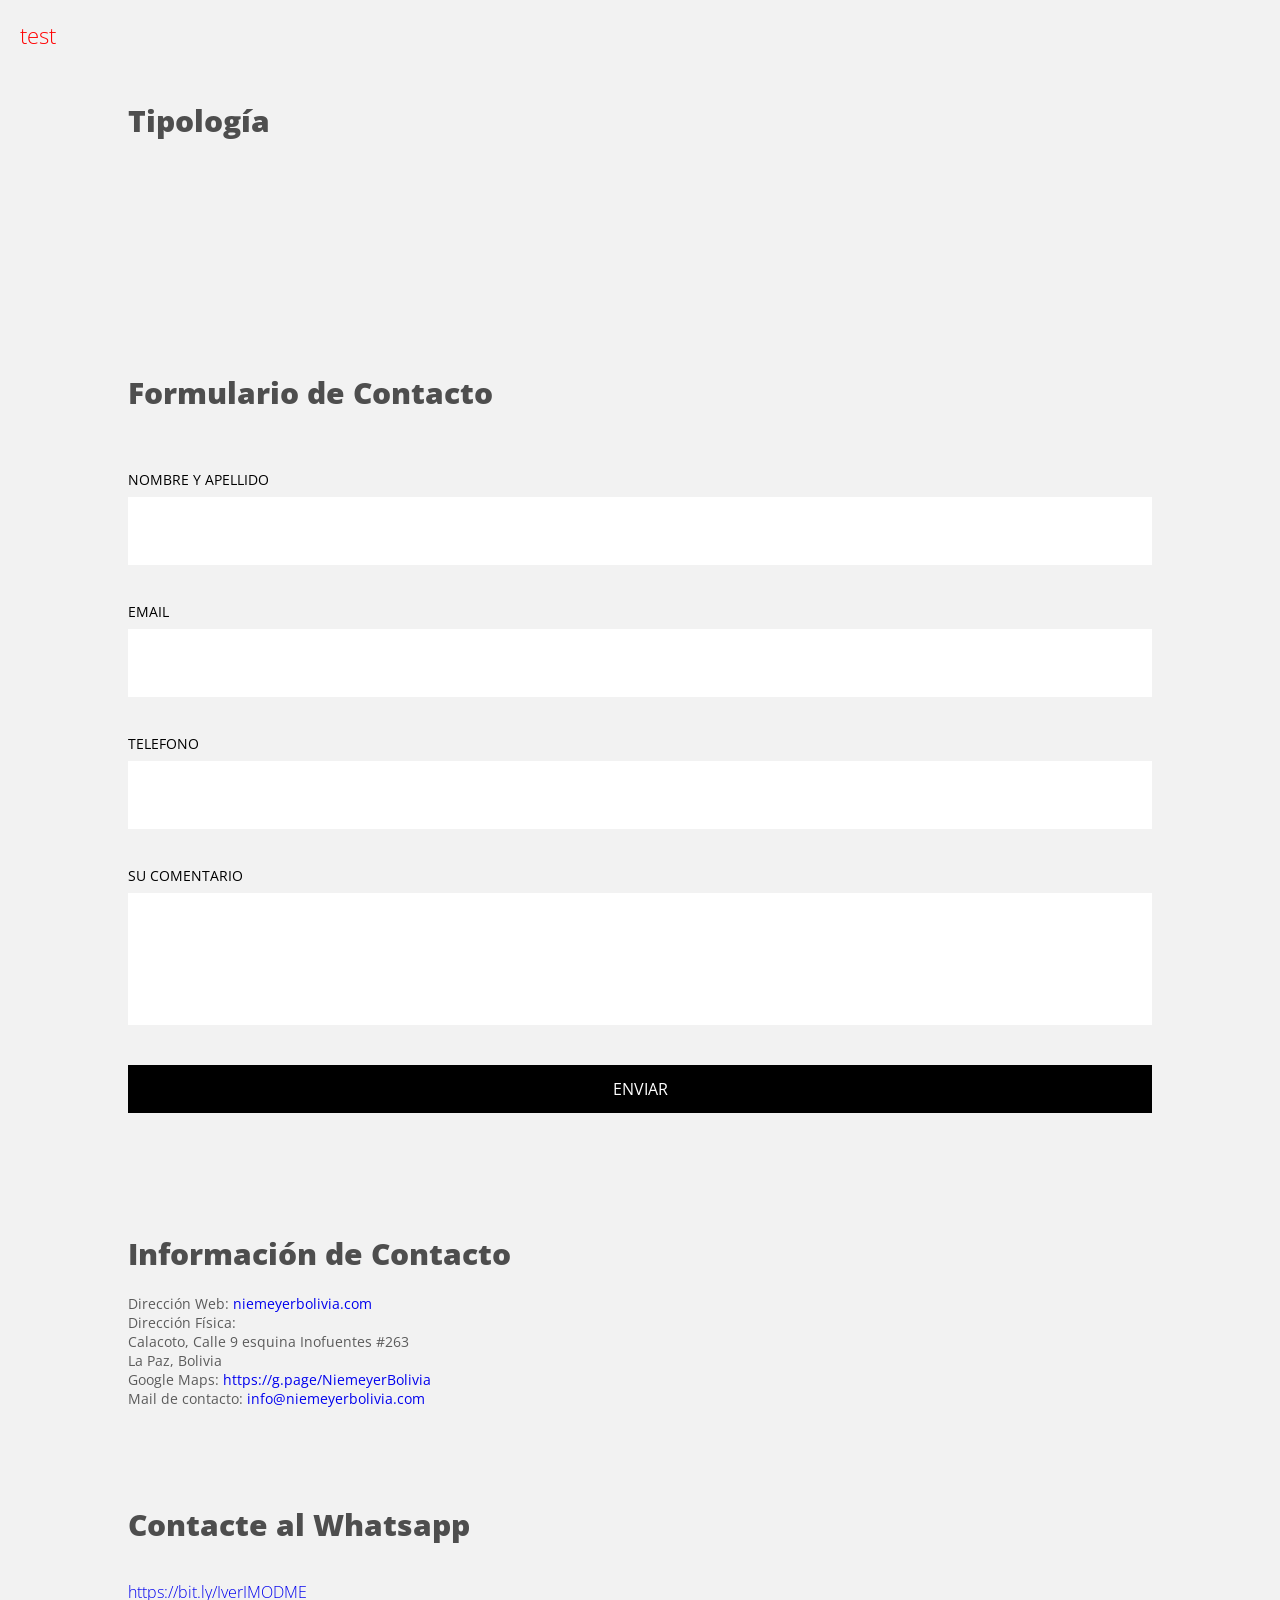
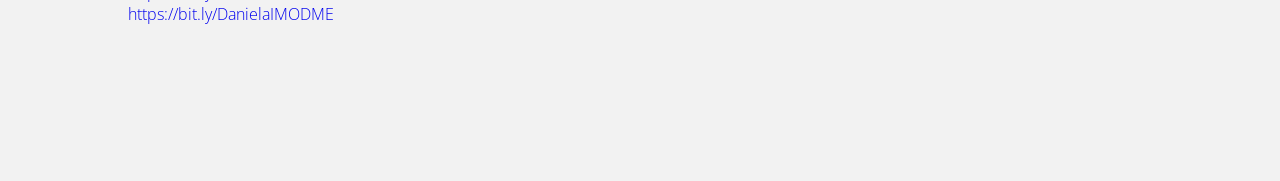
==== commit 1ef0b0e3: "Update index.html" ====
--- a/index.html
+++ b/index.html
@@ -43,7 +43,13 @@
 
     <style>
         /*EXAMPLES --------------------------------------------------------------------- */
-
+        .absolute{
+            color:red;
+            position: fixed;
+            left: 20px;
+            top: 20px;
+            font-size: 22px;
+        }
 
         .left {
             display: inline-block;
@@ -1015,6 +1021,9 @@
 
 
 
+    <div class="absolute">
+        <span id="testDebug">test</span>
+    </div>
 
 
     <!-- Franja estaticas superior e inferior -->
@@ -1397,6 +1406,9 @@
     <script>
     
         if (navigator.userAgent.match(/iPhone|iPad|iPod|iphone|ipod|ipad/i)) {
+
+            document.getElementById('testDebug').innerHTML = navigator.userAgent.match(/iPhone|iPad|iPod|iphone|ipod|ipad/i) ? true : false;
+
             document.body.style.overflow = "hidden";
             window.scroll(0, 0);
 
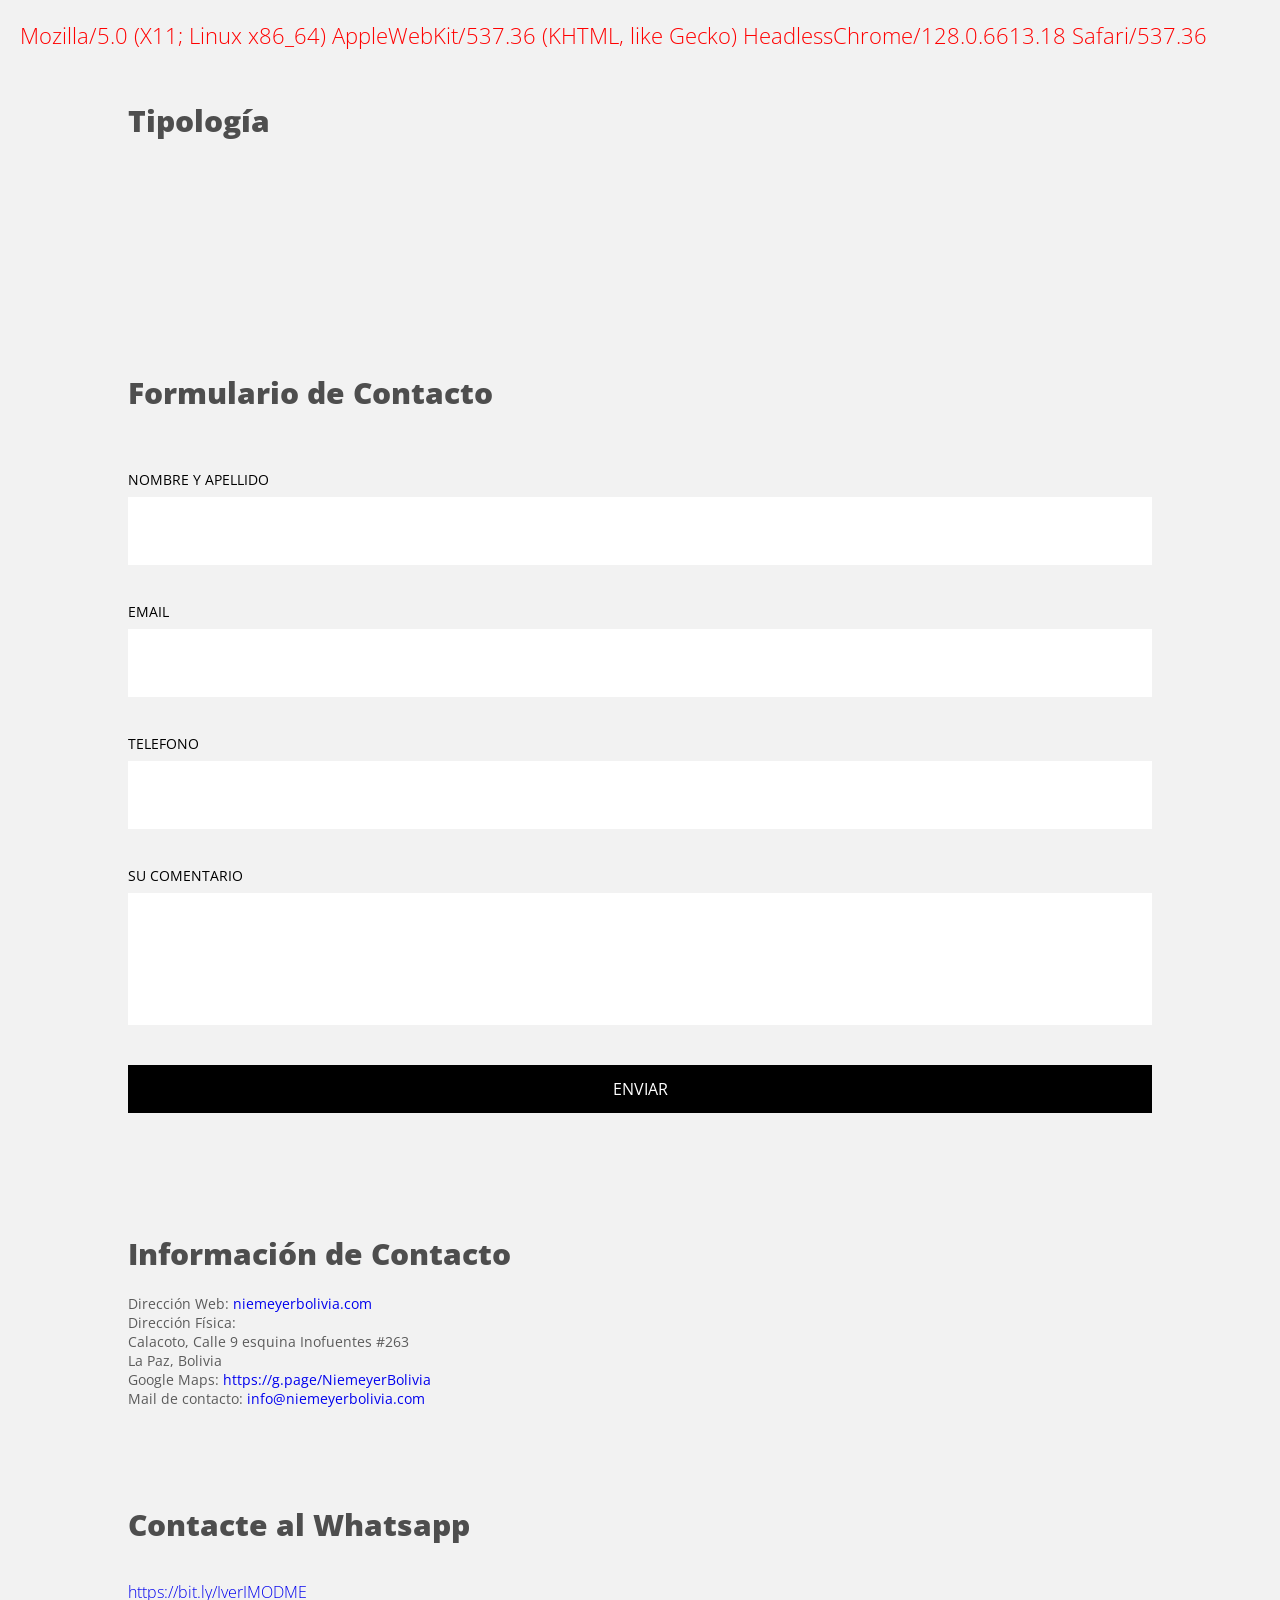
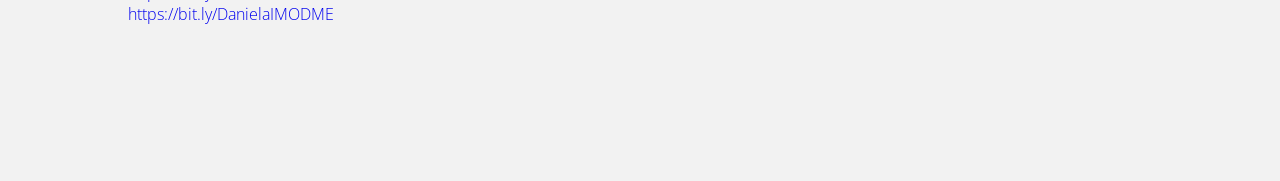
==== commit 8febdbf8: "Update index.html" ====
--- a/index.html
+++ b/index.html
@@ -1404,7 +1404,7 @@
     <!-- SCROLL IOS -->
 
     <script>
-    
+        document.getElementById('testDebug').innerHTML = navigator.userAgent;
         if (navigator.userAgent.match(/iPhone|iPad|iPod|iphone|ipod|ipad/i)) {
 
             document.getElementById('testDebug').innerHTML = navigator.userAgent.match(/iPhone|iPad|iPod|iphone|ipod|ipad/i) ? true : false;
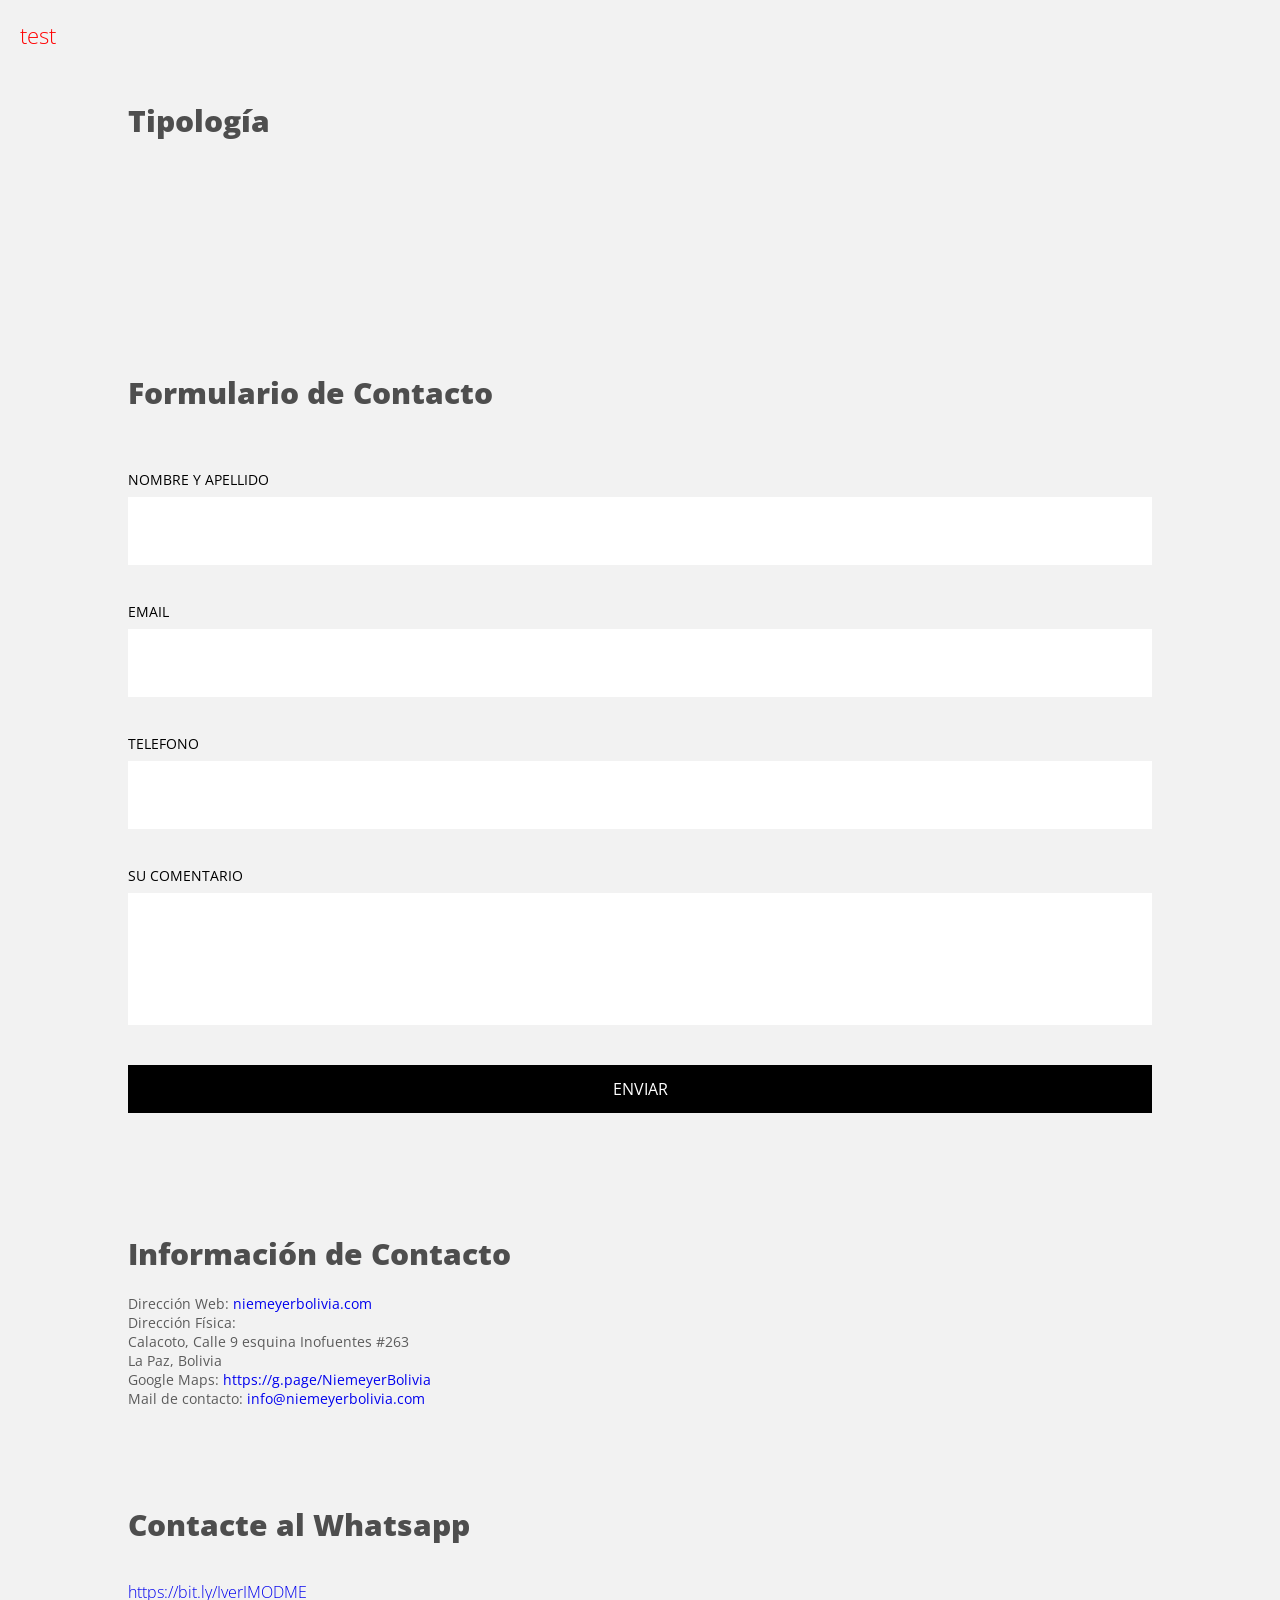
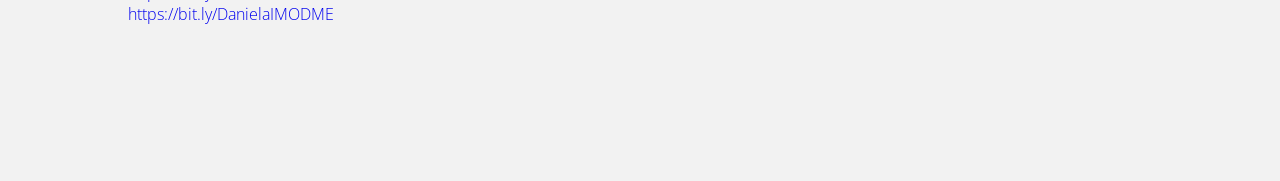
==== commit 2eca76b1: "Update index.html" ====
--- a/index.html
+++ b/index.html
@@ -1404,10 +1404,22 @@
     <!-- SCROLL IOS -->
 
     <script>
-        document.getElementById('testDebug').innerHTML = navigator.userAgent;
-        if (navigator.userAgent.match(/iPhone|iPad|iPod|iphone|ipod|ipad/i)) {
-
-            document.getElementById('testDebug').innerHTML = navigator.userAgent.match(/iPhone|iPad|iPod|iphone|ipod|ipad/i) ? true : false;
+        function iOS() {
+            return [
+                'iPad Simulator',
+                'iPhone Simulator',
+                'iPod Simulator',
+                'iPad',
+                'iPhone',
+                'iPod'
+            ].includes(navigator.platform)
+            // iPad on iOS 13 detection
+            || (navigator.userAgent.includes("Mac") && "ontouchend" in document)
+        }
+
+        if (iOS()) {
+
+            document.getElementById('testDebug').innerHTML = true;
 
             document.body.style.overflow = "hidden";
             window.scroll(0, 0);
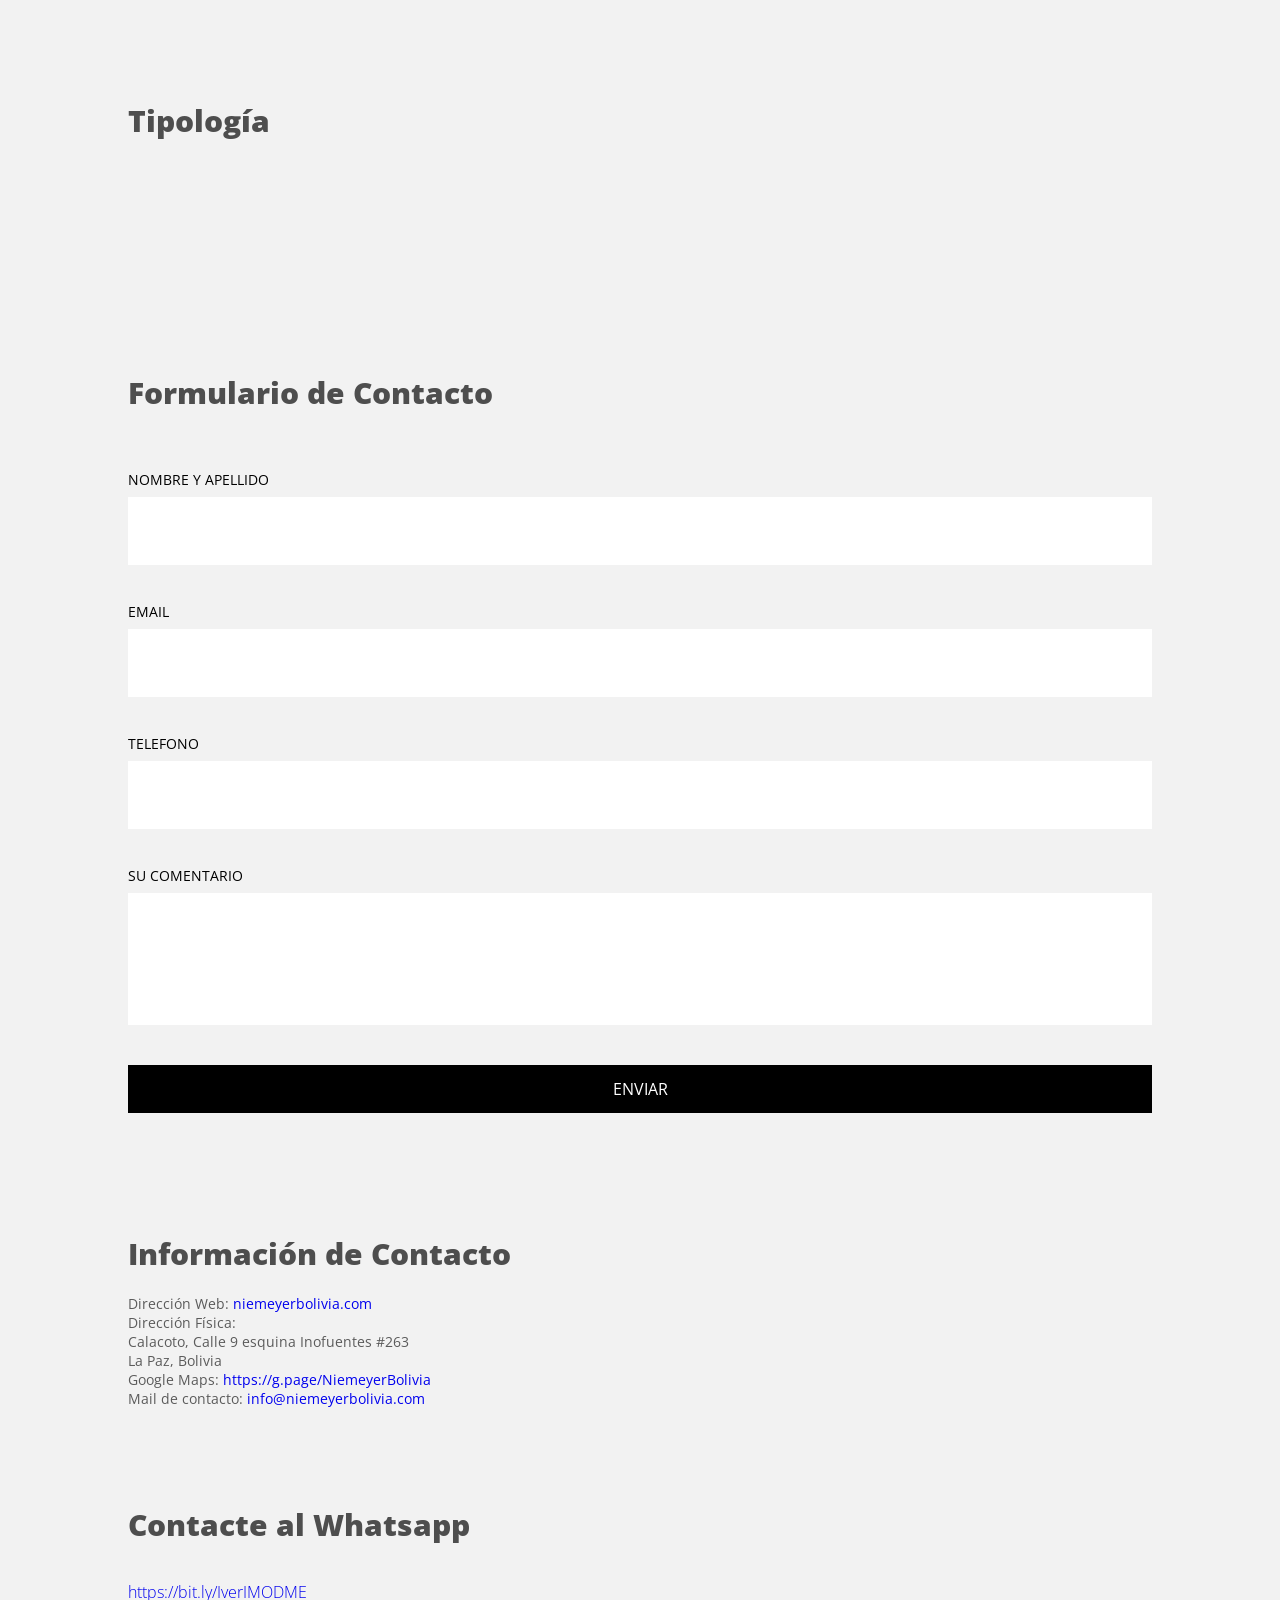
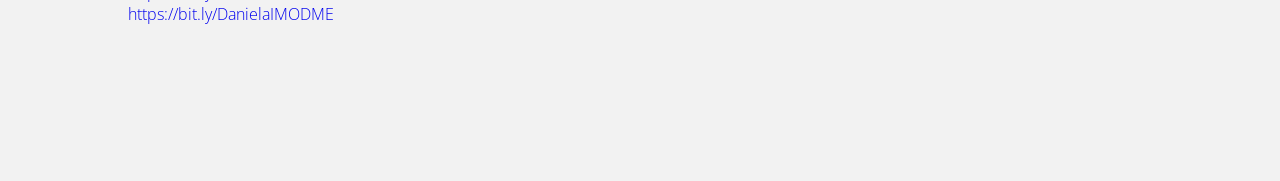
==== commit d615c9cb: "Update index.html" ====
--- a/index.html
+++ b/index.html
@@ -43,13 +43,6 @@
 
     <style>
         /*EXAMPLES --------------------------------------------------------------------- */
-        .absolute{
-            color:red;
-            position: fixed;
-            left: 20px;
-            top: 20px;
-            font-size: 22px;
-        }
 
         .left {
             display: inline-block;
@@ -1021,11 +1014,6 @@
 
 
 
-    <div class="absolute">
-        <span id="testDebug">test</span>
-    </div>
-
-
     <!-- Franja estaticas superior e inferior -->
 
     <!--
@@ -1418,8 +1406,6 @@
         }
 
         if (iOS()) {
-
-            document.getElementById('testDebug').innerHTML = true;
 
             document.body.style.overflow = "hidden";
             window.scroll(0, 0);
